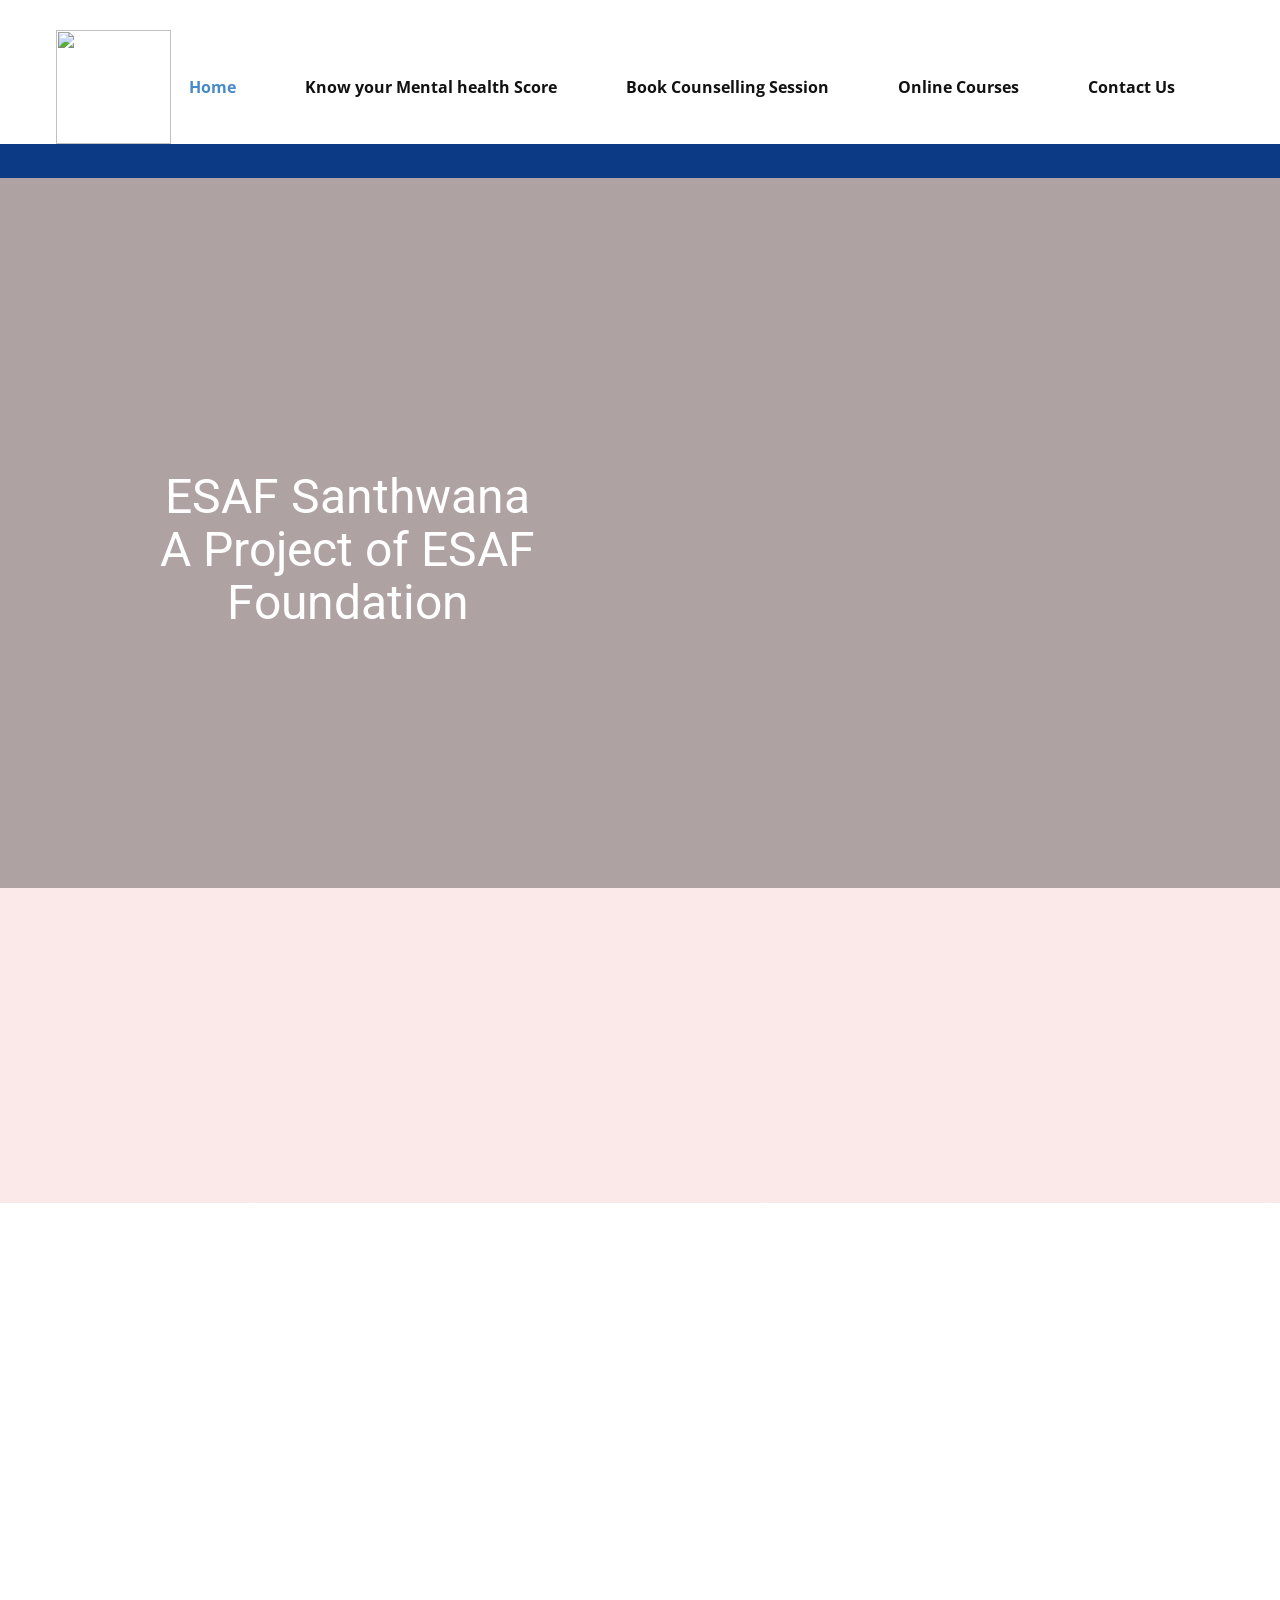
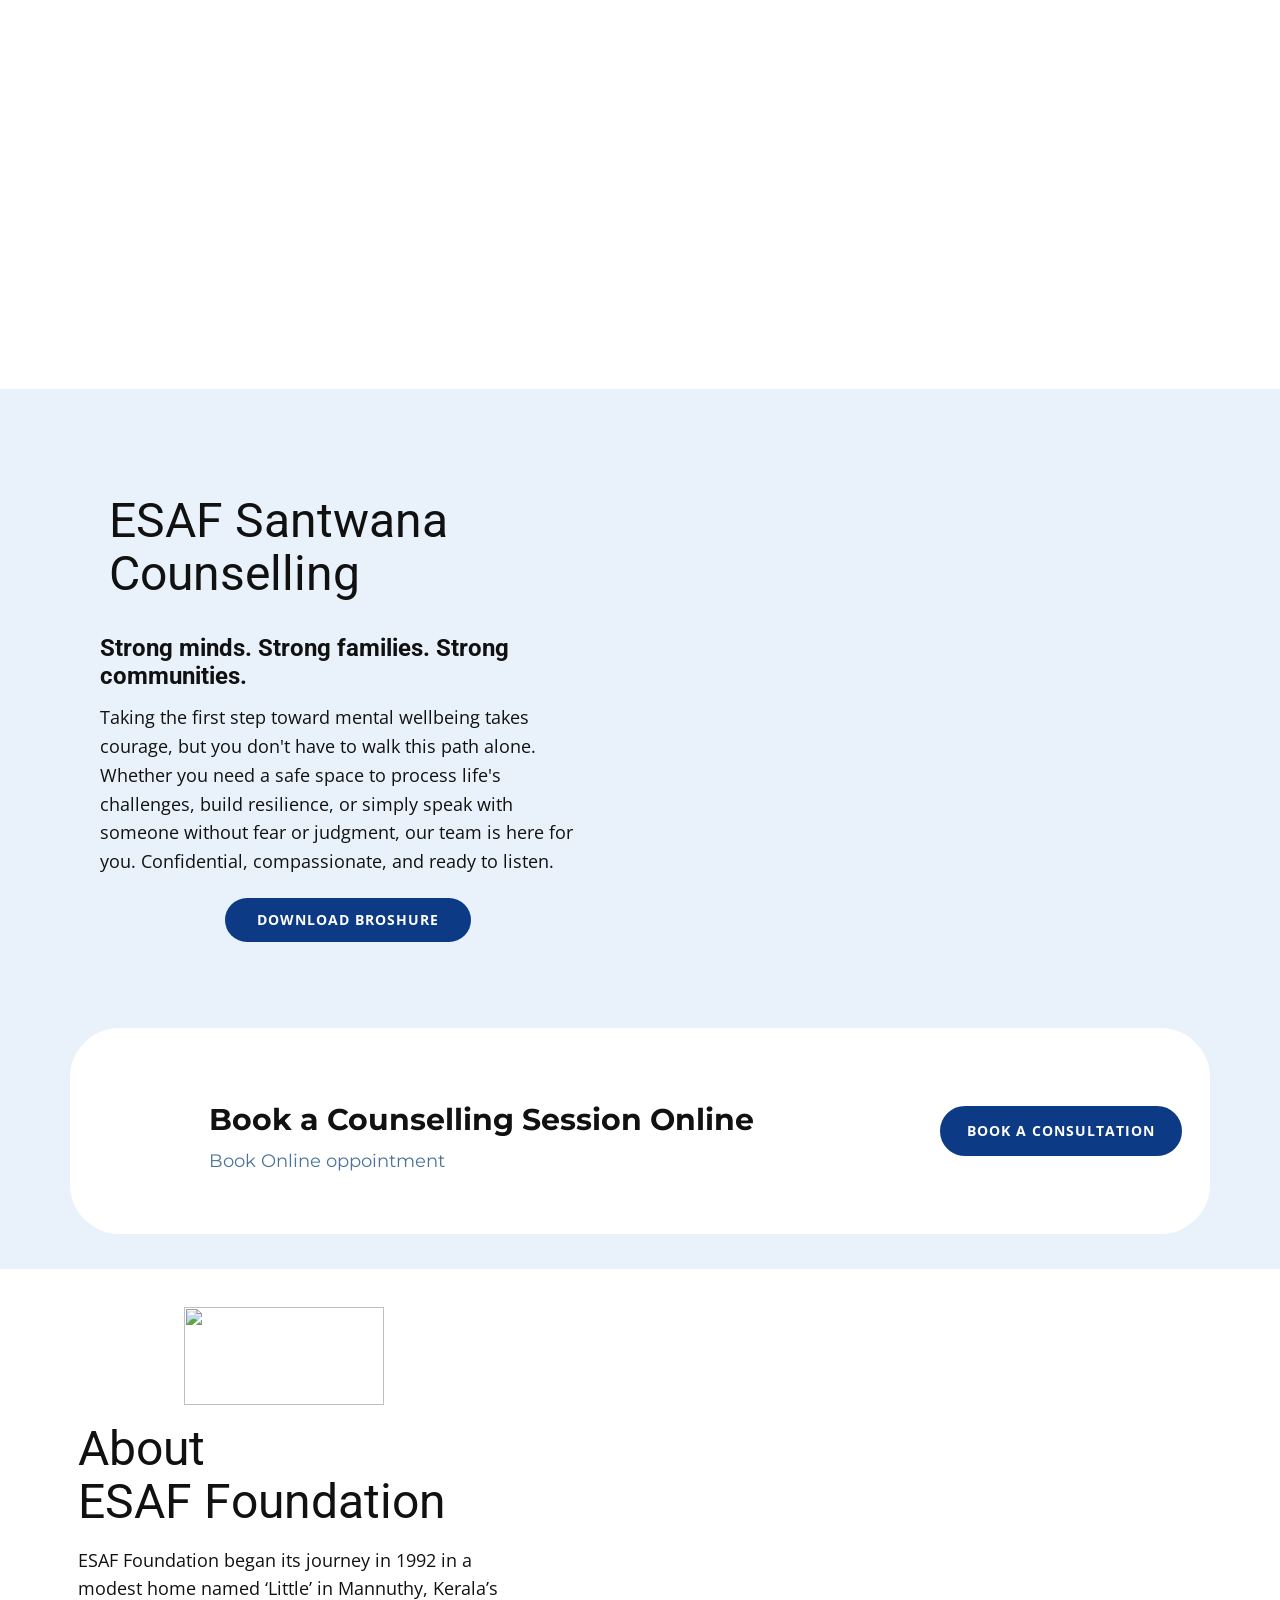
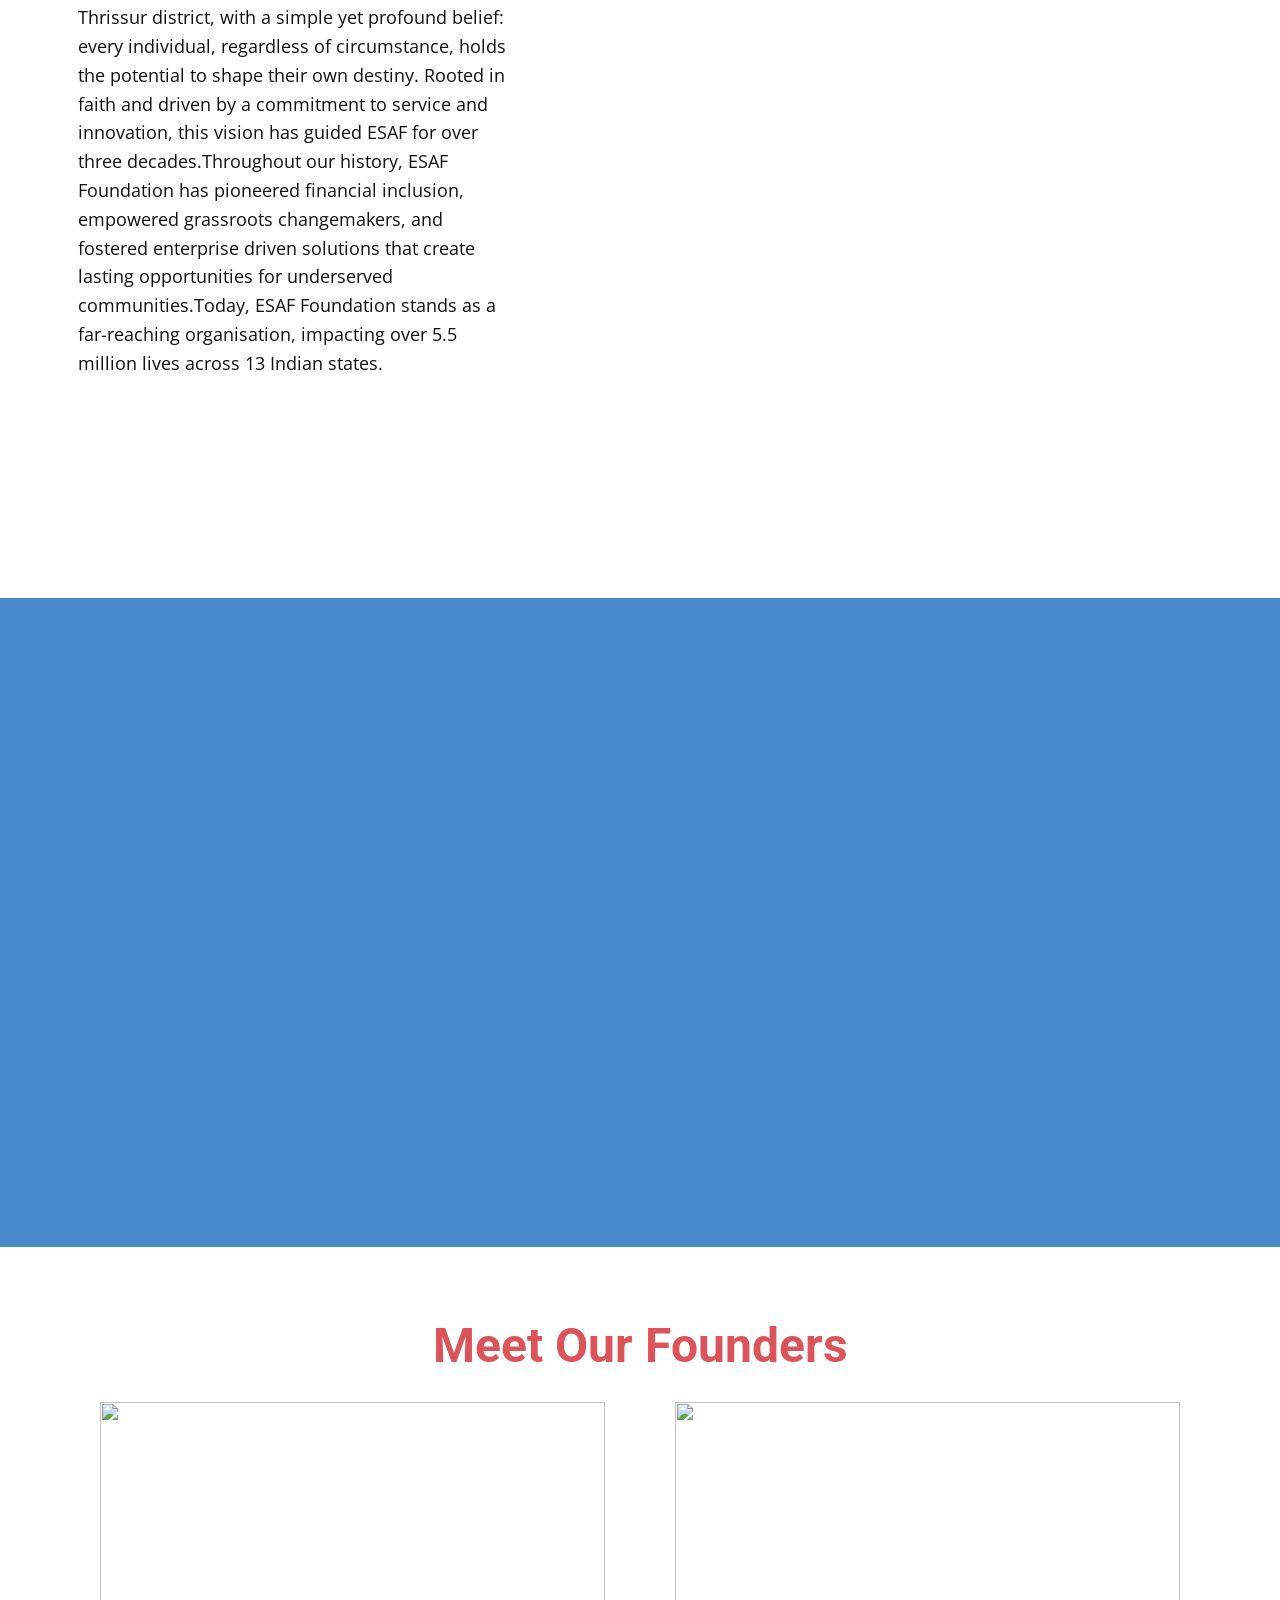
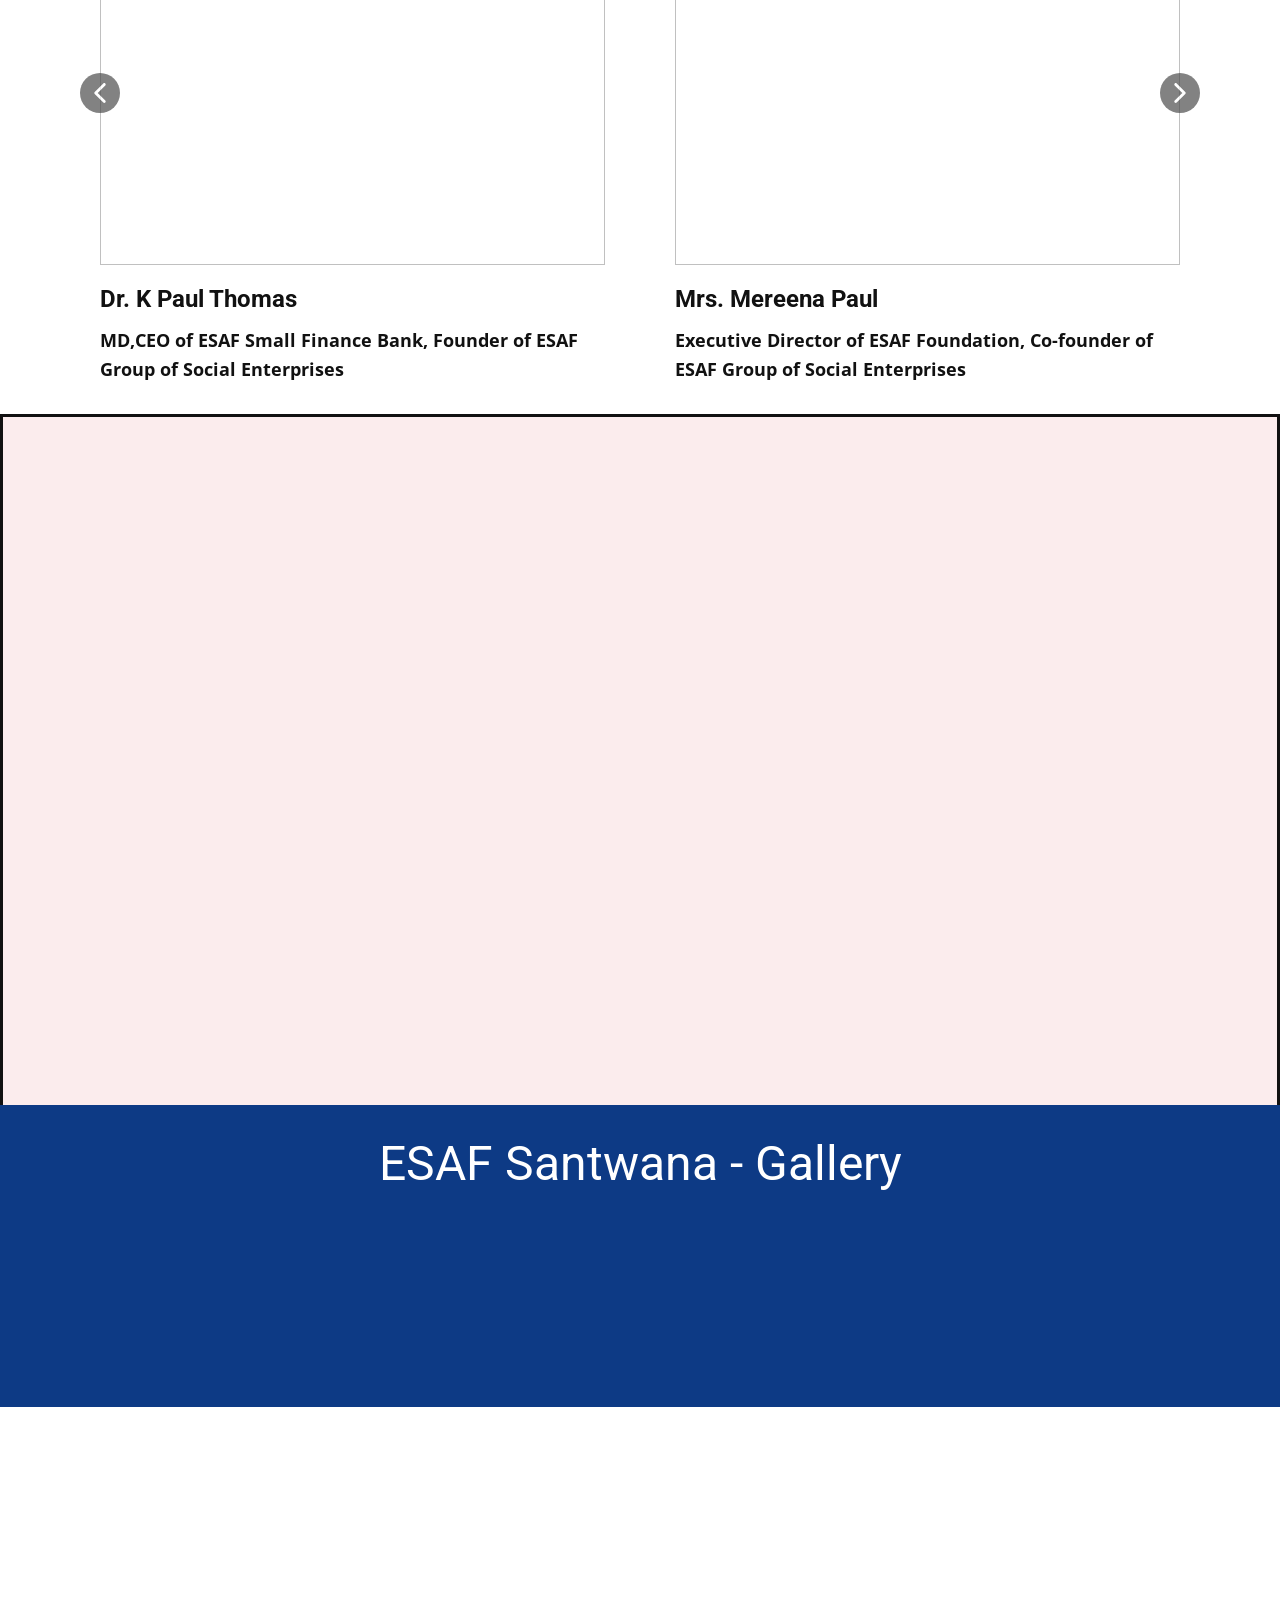
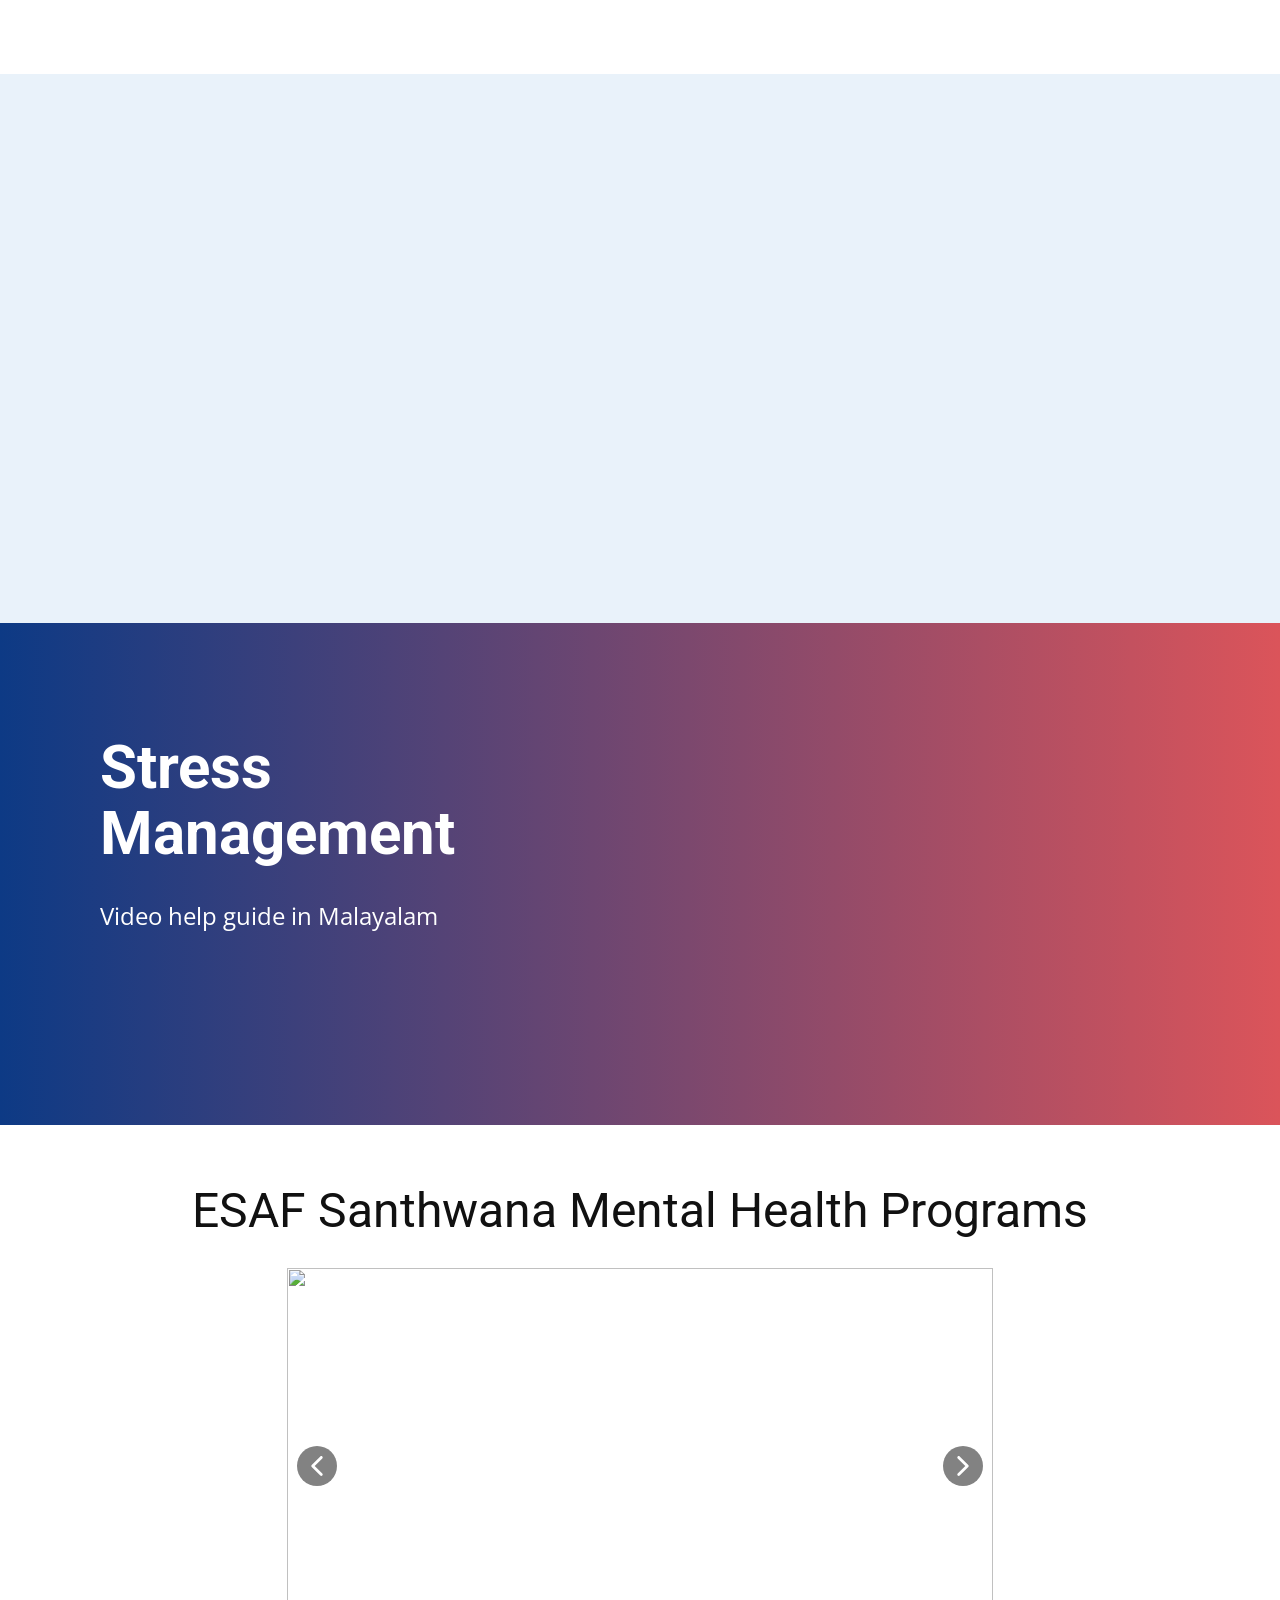
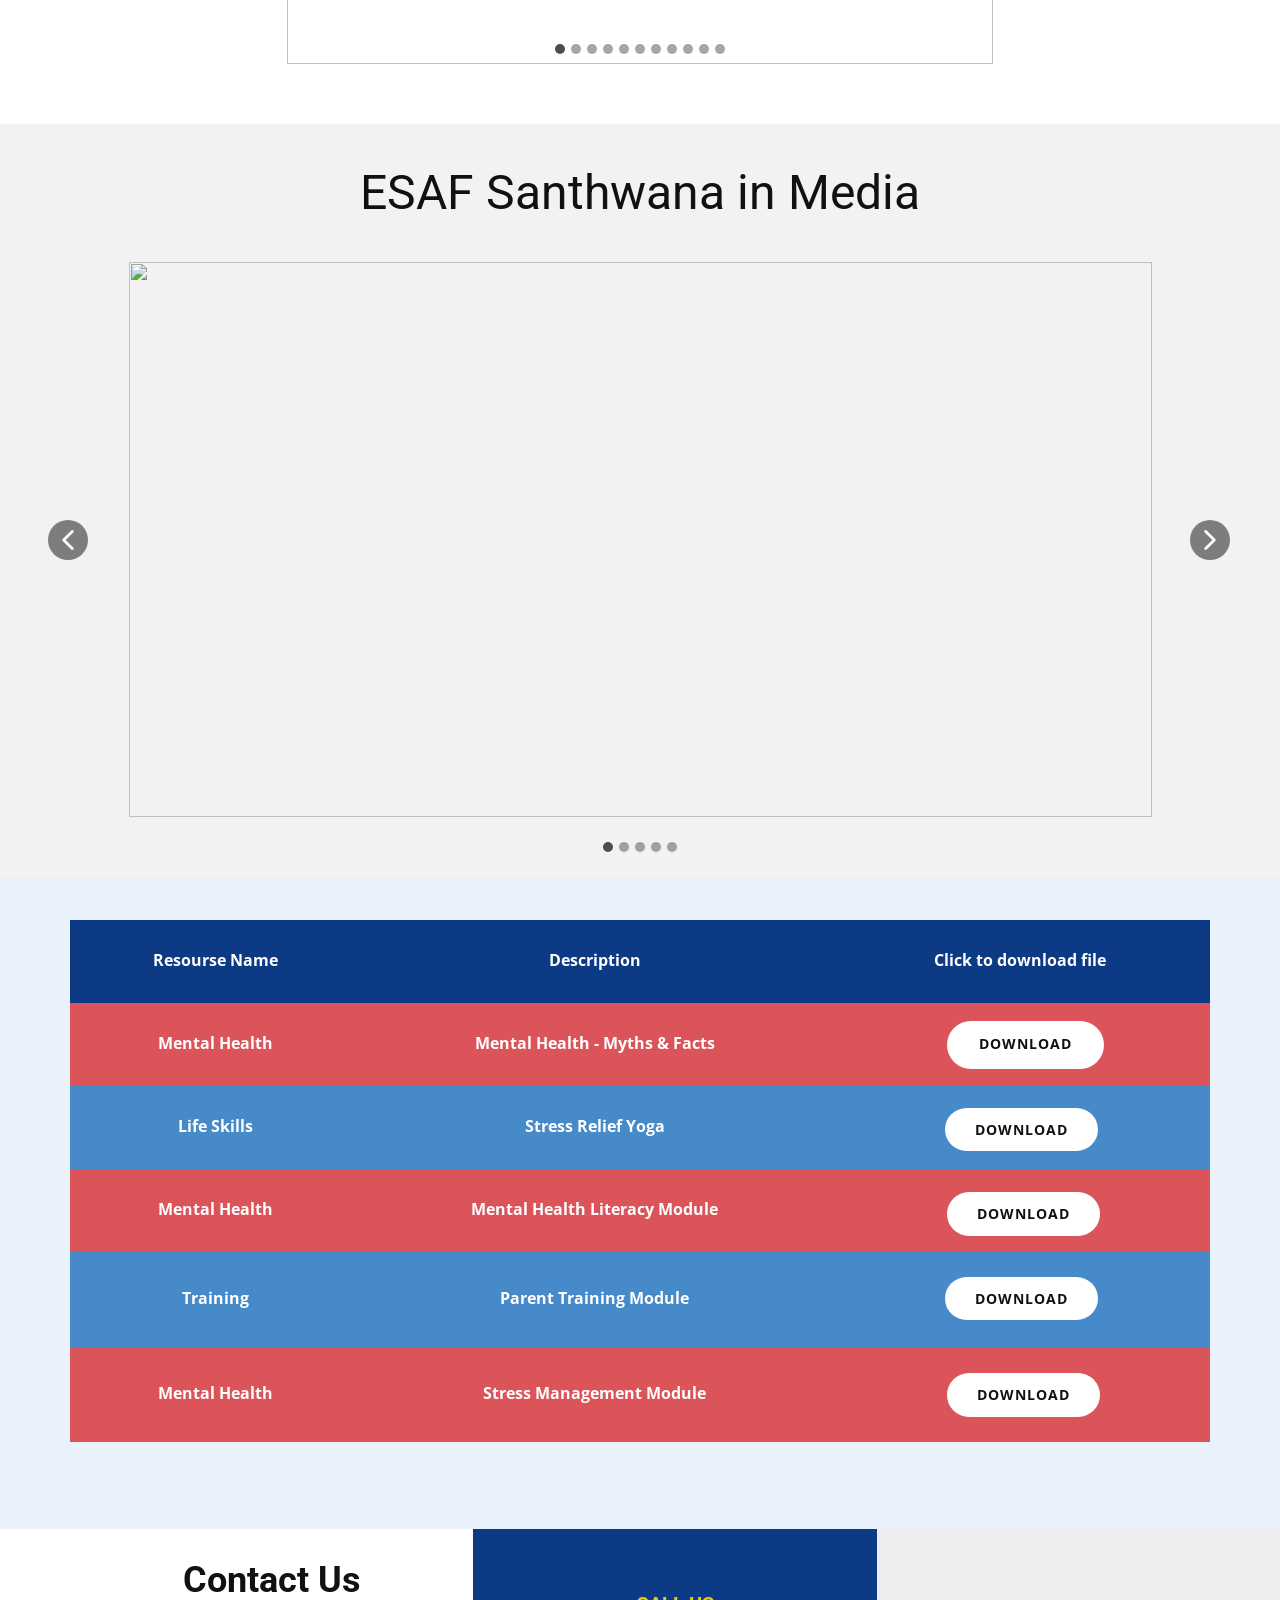
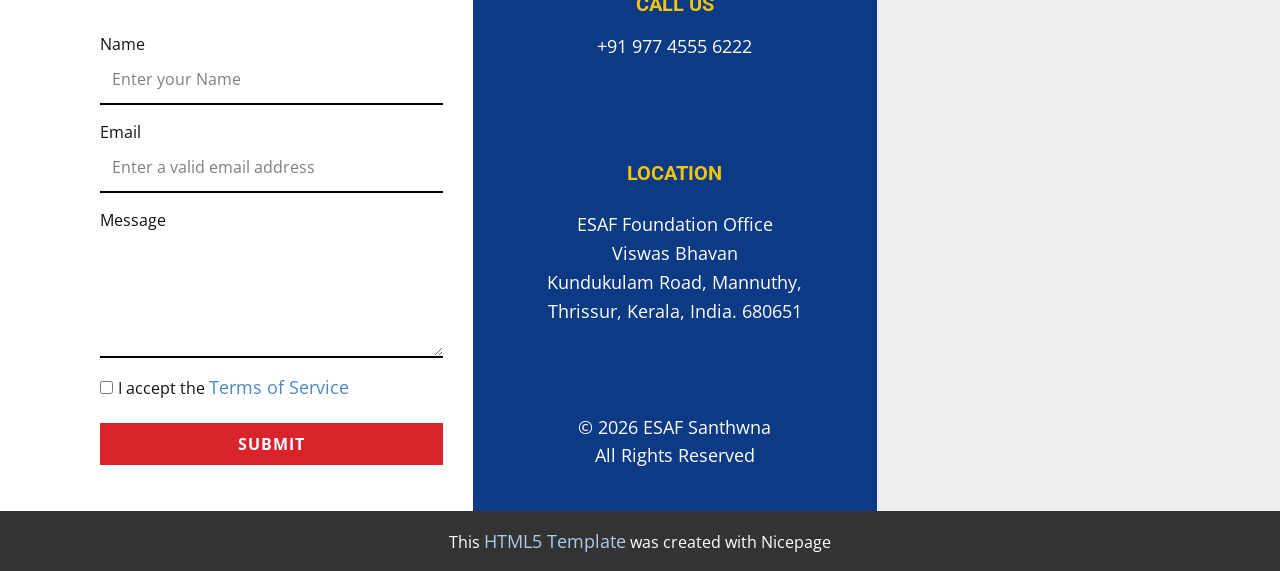
==== index.html @ 964ff156 "Add files via upload" ====
<!DOCTYPE html>
<html style="font-size: 16px;" lang="en"><head>
    <meta name="viewport" content="width=device-width, initial-scale=1.0">
    <meta charset="utf-8">
    <meta name="keywords" content="​Transform your&nbsp;health embrace life today!, ​Find Your Harmony and Health, Wellness Center, ​We provide&nbsp;services for you, ​Start Your Wellness Journey Today, ​Our Integrative Approach, ​Wellbeing workshops">
    <meta name="description" content="">
    <title>Home</title>
    <link rel="stylesheet" href="nicepage.css" media="screen">
<link rel="stylesheet" href="index.css" media="screen">
    <script class="u-script" type="text/javascript" src="jquery.js" defer=""></script>
    <script class="u-script" type="text/javascript" src="nicepage.js" defer=""></script>
    <meta name="generator" content="Nicepage 8.6.2, nicepage.com">
    
    
    
    
    
    
    
    
    
    
    
    
    
    
    
    
    
    
    <link id="u-page-google-font" rel="stylesheet" href="https://fonts.googleapis.com/css2?display=swap&amp;family=Roboto:ital,wght@0,100;0,200;0,300;0,400;0,500;0,600;0,700;0,800;0,900;1,100;1,200;1,300;1,400;1,500;1,600;1,700;1,800;1,900&amp;family=Open+Sans:ital,wght@0,300;0,400;0,500;0,600;0,700;0,800;1,300;1,400;1,500;1,600;1,700;1,800&amp;family=Montserrat:ital,wght@0,100;0,200;0,300;0,400;0,500;0,600;0,700;0,800;0,900;1,100;1,200;1,300;1,400;1,500;1,600;1,700;1,800;1,900">
    <script type="application/ld+json">{
		"@context": "http://schema.org",
		"@type": "Organization",
		"name": ""
}</script>
    <meta name="theme-color" content="#478ac9">
    <meta property="og:title" content="Home">
    <meta property="og:type" content="website">
  <meta name="referrer" content="origin"><meta data-intl-tel-input-cdn-path="intlTelInput/"></head>
  <body data-home-page="Home.html" data-home-page-title="Home" data-path-to-root="./" data-include-products="false" class="u-body u-clearfix u-xl-mode" data-lang="en"><header class="u-clearfix u-header u-header" id="header"><div class="u-clearfix u-sheet u-sheet-1">
        <img class="u-image u-image-default u-preserve-proportions u-image-1" src="images/Logosanthwana.png" alt="" data-image-width="199" data-image-height="198">
        <nav class="u-menu u-menu-one-level u-offcanvas u-menu-1" role="navigation" aria-label="Menu navigation">
          <div class="menu-collapse" style="font-size: 1rem; letter-spacing: 0px; font-weight: 700;">
            <a class="u-button-style u-custom-left-right-menu-spacing u-custom-padding-bottom u-custom-text-hover-color u-custom-top-bottom-menu-spacing u-hamburger-link u-nav-link u-text-active-palette-1-base u-text-hover-palette-2-base" href="#" tabindex="-1" aria-label="Open menu" aria-controls="261f">
              <svg class="u-svg-link" viewBox="0 0 24 24"><use xlink:href="#menu-hamburger"></use></svg>
              <svg class="u-svg-content" version="1.1" id="menu-hamburger" viewBox="0 0 16 16" x="0px" y="0px" xmlns:xlink="http://www.w3.org/1999/xlink" xmlns="http://www.w3.org/2000/svg"><g><rect y="1" width="16" height="2"></rect><rect y="7" width="16" height="2"></rect><rect y="13" width="16" height="2"></rect>
</g></svg>
            </a>
          </div>
          <div class="u-custom-menu u-nav-container">
            <ul class="u-nav u-unstyled u-nav-1" role="menubar"><li role="none" class="u-nav-item"><a role="menuitem" class="u-button-style u-nav-link u-text-active-palette-1-base u-text-hover-palette-1-base u-nav-link-2" href="./">Home</a>
</li><li role="none" class="u-nav-item"><a tabindex="-1" role="menuitem" class="u-button-style u-nav-link u-text-active-palette-1-base u-text-hover-palette-1-base u-nav-link-2" href="https://bewinwilsonmathews.github.io/Santhwana/Santhwana.html" target="_blank">Know your Mental health Score</a>
</li><li role="none" class="u-nav-item"><a tabindex="-1" role="menuitem" class="u-button-style u-nav-link u-text-active-palette-1-base u-text-hover-palette-1-base u-nav-link-2" href="https://meetpro.club/studentmentor" target="_blank">Book Counselling Session</a>
</li><li role="none" class="u-nav-item"><a tabindex="-1" role="menuitem" class="u-button-style u-nav-link u-text-active-palette-1-base u-text-hover-palette-1-base u-nav-link-2" href="https://script.google.com/macros/s/AKfycbzLUiHWCuA23xT3r5N1A-uJz3avY5cB6EeaaajBGBmp5HIz8C4YGnMHK1bf3oDaUm6wXw/exec" target="_blank">Online Courses</a>
</li><li role="none" class="u-nav-item"><a tabindex="-1" role="menuitem" class="u-button-style u-nav-link u-text-active-palette-1-base u-text-hover-palette-1-base u-nav-link-2" href="./#block-17" data-page-id="1332116969" target="_blank">Contact Us</a>
</li></ul>
          </div>
          <div class="u-custom-menu u-nav-container-collapse" id="261f" role="region" aria-label="Menu panel">
            <div class="u-black u-container-style u-inner-container-layout u-opacity u-opacity-95 u-sidenav">
              <div class="u-inner-container-layout u-sidenav-overflow">
                <div class="u-menu-close" tabindex="-1" aria-label="Close menu"></div>
                <ul class="u-align-center u-nav u-popupmenu-items u-unstyled u-nav-2" role="menubar"><li role="none" class="u-nav-item"><a role="menuitem" class="u-button-style u-nav-link" href="./">Home</a>
</li><li role="none" class="u-nav-item"><a tabindex="-1" role="menuitem" class="u-button-style u-nav-link" href="https://bewinwilsonmathews.github.io/Santhwana/Santhwana.html" target="_blank">Know your Mental health Score</a>
</li><li role="none" class="u-nav-item"><a tabindex="-1" role="menuitem" class="u-button-style u-nav-link" href="https://meetpro.club/studentmentor" target="_blank">Book Counselling Session</a>
</li><li role="none" class="u-nav-item"><a tabindex="-1" role="menuitem" class="u-button-style u-nav-link" href="https://script.google.com/macros/s/AKfycbzLUiHWCuA23xT3r5N1A-uJz3avY5cB6EeaaajBGBmp5HIz8C4YGnMHK1bf3oDaUm6wXw/exec" target="_blank">Online Courses</a>
</li><li role="none" class="u-nav-item"><a tabindex="-1" role="menuitem" class="u-button-style u-nav-link" href="./#block-17" data-page-id="1332116969" target="_blank">Contact Us</a>
</li></ul>
              </div>
            </div>
            <div class="u-black u-menu-overlay u-opacity u-opacity-70"></div>
          </div>
        </nav>
      </div></header>
    <section class="u-clearfix u-color-var u-section-1" id="block-9">
      <div class="u-clearfix u-sheet u-sheet-1"></div>
    </section>
    <section class="u-align-center u-clearfix u-container-align-center u-shading u-valign-top-lg u-valign-top-xl u-section-2" src="" id="block-13">
      <div class="u-container-style u-expanded-width u-group u-image u-shading u-image-1" data-image-width="1600" data-image-height="928" data-animation-name="customAnimationIn" data-animation-duration="1500" data-animation-delay="0" data-animation-direction="">
        <div class="u-container-layout u-container-layout-1">
          <h2 class="u-align-center u-text u-text-1">ESAF Santhwana <br>A Project of ESAF Foundation
          </h2>
        </div>
      </div>
      <div class="data-layout-selected u-clearfix u-gutter-30 u-layout-wrap u-layout-wrap-1">
        <div class="u-layout">
          <div class="u-layout-row">
            <div class="u-size-15 u-size-30-md">
              <div class="u-layout-col">
                <div class="u-container-style u-layout-cell u-size-20 u-layout-cell-1">
                  <div class="u-container-layout u-container-layout-2"></div>
                </div>
                <div class="u-align-center u-container-align-center u-container-style u-layout-cell u-radius u-shape-round u-size-40 u-white u-layout-cell-2" data-animation-name="customAnimationIn" data-animation-duration="1500" data-animation-delay="250">
                  <div class="u-container-layout u-container-layout-3"><span class="u-align-center u-icon u-icon-circle u-palette-1-light-3 u-text-palette-1-base u-icon-1" data-animation-name="" data-animation-duration="0" data-animation-delay="0" data-animation-direction=""><svg class="u-svg-link" preserveAspectRatio="xMidYMin slice" viewBox="0 0 60 60" style=""><use xlink:href="#svg-7fd7"></use></svg><svg class="u-svg-content" viewBox="0 0 60 60" x="0px" y="0px" id="svg-7fd7" style="enable-background:new 0 0 60 60;"><g><path d="M55.014,45.389l-9.553-4.776C44.56,40.162,44,39.256,44,38.248v-3.381c0.229-0.28,0.47-0.599,0.719-0.951
		c1.239-1.75,2.232-3.698,2.954-5.799C49.084,27.47,50,26.075,50,24.5v-4c0-0.963-0.36-1.896-1-2.625v-5.319
		c0.056-0.55,0.276-3.824-2.092-6.525C44.854,3.688,41.521,2.5,37,2.5s-7.854,1.188-9.908,3.53
		c-2.368,2.701-2.148,5.976-2.092,6.525v5.319c-0.64,0.729-1,1.662-1,2.625v4c0,1.217,0.553,2.352,1.497,3.109
		c0.916,3.627,2.833,6.36,3.503,7.237v3.309c0,0.968-0.528,1.856-1.377,2.32l-8.921,4.866c-2.9,1.582-4.701,4.616-4.701,7.92V57.5
		h46v-4.043C60,50.019,58.089,46.927,55.014,45.389z"></path><path d="M17.983,44.025l8.921-4.866c0.367-0.201,0.596-0.586,0.596-1.004v-2.814c-0.885-1.232-2.446-3.712-3.337-6.91
		C23.1,27.399,22.5,25.994,22.5,24.5v-4c0-1.124,0.352-2.219,1-3.141v-4.733c-0.034-0.383-0.074-1.269,0.096-2.395
		C22.219,9.751,20.687,9.5,19,9.5c-10.389,0-10.994,8.855-11,9v4.579c-0.648,0.706-1,1.521-1,2.33v3.454
		c0,1.079,0.483,2.085,1.311,2.765c0.825,3.11,2.854,5.46,3.644,6.285v2.743c0,0.787-0.428,1.509-1.171,1.915l-6.653,4.173
		C1.583,48.134,0,50.801,0,53.703V57.5h12.5v-4.238C12.5,49.409,14.601,45.87,17.983,44.025z"></path>
</g></svg></span>
                    <h4 class="u-align-center u-text u-text-2">Manomithra</h4>
                    <p class="u-align-center u-text u-text-3" data-animation-out="0">Manomithra Training is a two day curriculam based training</p>
                  </div>
                </div>
              </div>
            </div>
            <div class="u-size-15 u-size-30-md">
              <div class="u-layout-col">
                <div class="u-align-center u-container-align-center u-container-style u-layout-cell u-radius u-shape-round u-size-40 u-white u-layout-cell-3" data-animation-name="customAnimationIn" data-animation-duration="1500" data-animation-delay="250">
                  <div class="u-container-layout u-container-layout-4"><span class="u-align-center u-icon u-icon-circle u-palette-1-light-3 u-text-palette-1-base u-icon-2" data-animation-name="" data-animation-duration="0" data-animation-delay="0" data-animation-direction=""><svg class="u-svg-link" preserveAspectRatio="xMidYMin slice" viewBox="0 0 55 55" style=""><use xlink:href="#svg-4759"></use></svg><svg class="u-svg-content" viewBox="0 0 55 55" x="0px" y="0px" id="svg-4759" style="enable-background:new 0 0 55 55;"><path d="M55,27.5C55,12.337,42.663,0,27.5,0S0,12.337,0,27.5c0,8.009,3.444,15.228,8.926,20.258l-0.026,0.023l0.892,0.752
	c0.058,0.049,0.121,0.089,0.179,0.137c0.474,0.393,0.965,0.766,1.465,1.127c0.162,0.117,0.324,0.234,0.489,0.348
	c0.534,0.368,1.082,0.717,1.642,1.048c0.122,0.072,0.245,0.142,0.368,0.212c0.613,0.349,1.239,0.678,1.88,0.98
	c0.047,0.022,0.095,0.042,0.142,0.064c2.089,0.971,4.319,1.684,6.651,2.105c0.061,0.011,0.122,0.022,0.184,0.033
	c0.724,0.125,1.456,0.225,2.197,0.292c0.09,0.008,0.18,0.013,0.271,0.021C25.998,54.961,26.744,55,27.5,55
	c0.749,0,1.488-0.039,2.222-0.098c0.093-0.008,0.186-0.013,0.279-0.021c0.735-0.067,1.461-0.164,2.178-0.287
	c0.062-0.011,0.125-0.022,0.187-0.034c2.297-0.412,4.495-1.109,6.557-2.055c0.076-0.035,0.153-0.068,0.229-0.104
	c0.617-0.29,1.22-0.603,1.811-0.936c0.147-0.083,0.293-0.167,0.439-0.253c0.538-0.317,1.067-0.648,1.581-1
	c0.185-0.126,0.366-0.259,0.549-0.391c0.439-0.316,0.87-0.642,1.289-0.983c0.093-0.075,0.193-0.14,0.284-0.217l0.915-0.764
	l-0.027-0.023C51.523,42.802,55,35.55,55,27.5z M2,27.5C2,13.439,13.439,2,27.5,2S53,13.439,53,27.5
	c0,7.577-3.325,14.389-8.589,19.063c-0.294-0.203-0.59-0.385-0.893-0.537l-8.467-4.233c-0.76-0.38-1.232-1.144-1.232-1.993v-2.957
	c0.196-0.242,0.403-0.516,0.617-0.817c1.096-1.548,1.975-3.27,2.616-5.123c1.267-0.602,2.085-1.864,2.085-3.289v-3.545
	c0-0.867-0.318-1.708-0.887-2.369v-4.667c0.052-0.52,0.236-3.448-1.883-5.864C34.524,9.065,31.541,8,27.5,8
	s-7.024,1.065-8.867,3.168c-2.119,2.416-1.935,5.346-1.883,5.864v4.667c-0.568,0.661-0.887,1.502-0.887,2.369v3.545
	c0,1.101,0.494,2.128,1.34,2.821c0.81,3.173,2.477,5.575,3.093,6.389v2.894c0,0.816-0.445,1.566-1.162,1.958l-7.907,4.313
	c-0.252,0.137-0.502,0.297-0.752,0.476C5.276,41.792,2,35.022,2,27.5z"></path></svg></span>
                    <h4 class="u-align-center u-text u-text-4">Arogyasakhi</h4>
                    <p class="u-align-center u-text u-text-5">Train
     community volunteers and leaders as mental health first responders</p>
                  </div>
                </div>
                <div class="u-container-style u-layout-cell u-size-20 u-layout-cell-4">
                  <div class="u-container-layout u-container-layout-5"></div>
                </div>
              </div>
            </div>
            <div class="u-size-15 u-size-30-md">
              <div class="u-layout-col">
                <div class="u-container-style u-layout-cell u-size-20 u-layout-cell-5">
                  <div class="u-container-layout u-container-layout-6"></div>
                </div>
                <div class="u-align-center u-container-align-center u-container-style u-layout-cell u-radius u-shape-round u-size-40 u-white u-layout-cell-6" data-animation-name="customAnimationIn" data-animation-duration="1500" data-animation-delay="250">
                  <div class="u-container-layout u-container-layout-7"><span class="u-align-center u-icon u-icon-circle u-palette-1-light-3 u-text-palette-1-base u-icon-3" data-animation-name="" data-animation-duration="0" data-animation-delay="0" data-animation-direction=""><svg class="u-svg-link" preserveAspectRatio="xMidYMin slice" viewBox="0 0 60 60" style=""><use xlink:href="#svg-1183"></use></svg><svg class="u-svg-content" viewBox="0 0 60 60" x="0px" y="0px" id="svg-1183" style="enable-background:new 0 0 60 60;"><path d="M48.014,42.889l-9.553-4.776C37.56,37.662,37,36.756,37,35.748v-3.381c0.229-0.28,0.47-0.599,0.719-0.951
	c1.239-1.75,2.232-3.698,2.954-5.799C42.084,24.97,43,23.575,43,22v-4c0-0.963-0.36-1.896-1-2.625v-5.319
	c0.056-0.55,0.276-3.824-2.092-6.525C37.854,1.188,34.521,0,30,0s-7.854,1.188-9.908,3.53C17.724,6.231,17.944,9.506,18,10.056
	v5.319c-0.64,0.729-1,1.662-1,2.625v4c0,1.217,0.553,2.352,1.497,3.109c0.916,3.627,2.833,6.36,3.503,7.237v3.309
	c0,0.968-0.528,1.856-1.377,2.32l-8.921,4.866C8.801,44.424,7,47.458,7,50.762V54c0,4.746,15.045,6,23,6s23-1.254,23-6v-3.043
	C53,47.519,51.089,44.427,48.014,42.889z M51,54c0,1.357-7.412,4-21,4S9,55.357,9,54v-3.238c0-2.571,1.402-4.934,3.659-6.164
	l8.921-4.866C23.073,38.917,24,37.354,24,35.655v-4.019l-0.233-0.278c-0.024-0.029-2.475-2.994-3.41-7.065l-0.091-0.396l-0.341-0.22
	C19.346,23.303,19,22.676,19,22v-4c0-0.561,0.238-1.084,0.67-1.475L20,16.228V10l-0.009-0.131c-0.003-0.027-0.343-2.799,1.605-5.021
	C23.253,2.958,26.081,2,30,2c3.905,0,6.727,0.951,8.386,2.828c1.947,2.201,1.625,5.017,1.623,5.041L40,16.228l0.33,0.298
	C40.762,16.916,41,17.439,41,18v4c0,0.873-0.572,1.637-1.422,1.899l-0.498,0.153l-0.16,0.495c-0.669,2.081-1.622,4.003-2.834,5.713
	c-0.297,0.421-0.586,0.794-0.837,1.079L35,31.623v4.125c0,1.77,0.983,3.361,2.566,4.153l9.553,4.776
	C49.513,45.874,51,48.28,51,50.957V54z"></path></svg></span>
                    <h4 class="u-align-center u-text u-text-6">Counseling</h4>
                    <p class="u-align-center u-text u-text-palette-5-dark-2 u-text-7"> Provide
     access to counselling and support services</p>
                  </div>
                </div>
              </div>
            </div>
            <div class="u-size-15 u-size-30-md">
              <div class="u-layout-col">
                <div class="u-align-center u-container-align-center u-container-style u-layout-cell u-radius u-shape-round u-size-40 u-white u-layout-cell-7" data-animation-name="customAnimationIn" data-animation-duration="1500" data-animation-delay="250">
                  <div class="u-container-layout u-container-layout-8"><span class="u-align-center u-icon u-icon-circle u-palette-1-light-3 u-text-palette-1-base u-icon-4" data-animation-name="" data-animation-duration="0" data-animation-delay="0" data-animation-direction=""><svg class="u-svg-link" preserveAspectRatio="xMidYMin slice" viewBox="0 0 58 58" style=""><use xlink:href="#svg-eb29"></use></svg><svg class="u-svg-content" viewBox="0 0 58 58" x="0px" y="0px" id="svg-eb29" style="enable-background:new 0 0 58 58;"><path d="M50.688,48.222C55.232,43.101,58,36.369,58,29c0-7.667-2.996-14.643-7.872-19.834c0,0,0-0.001,0-0.001
	c-0.004-0.006-0.01-0.008-0.013-0.013c-5.079-5.399-12.195-8.855-20.11-9.126l-0.001-0.001L29.439,0.01C29.293,0.005,29.147,0,29,0
	s-0.293,0.005-0.439,0.01l-0.563,0.015l-0.001,0.001c-7.915,0.271-15.031,3.727-20.11,9.126c-0.004,0.005-0.01,0.007-0.013,0.013
	c0,0,0,0.001-0.001,0.002C2.996,14.357,0,21.333,0,29c0,7.369,2.768,14.101,7.312,19.222c0.006,0.009,0.006,0.019,0.013,0.028
	c0.018,0.025,0.044,0.037,0.063,0.06c5.106,5.708,12.432,9.385,20.608,9.665l0.001,0.001l0.563,0.015C28.707,57.995,28.853,58,29,58
	s0.293-0.005,0.439-0.01l0.563-0.015l0.001-0.001c8.185-0.281,15.519-3.965,20.625-9.685c0.013-0.017,0.034-0.022,0.046-0.04
	C50.682,48.241,50.682,48.231,50.688,48.222z M2.025,30h12.003c0.113,4.239,0.941,8.358,2.415,12.217
	c-2.844,1.029-5.563,2.409-8.111,4.131C4.585,41.891,2.253,36.21,2.025,30z M8.878,11.023c2.488,1.618,5.137,2.914,7.9,3.882
	C15.086,19.012,14.15,23.44,14.028,28H2.025C2.264,21.493,4.812,15.568,8.878,11.023z M55.975,28H43.972
	c-0.122-4.56-1.058-8.988-2.75-13.095c2.763-0.968,5.412-2.264,7.9-3.882C53.188,15.568,55.736,21.493,55.975,28z M28,14.963
	c-2.891-0.082-5.729-0.513-8.471-1.283C21.556,9.522,24.418,5.769,28,2.644V14.963z M28,16.963V28H16.028
	c0.123-4.348,1.035-8.565,2.666-12.475C21.7,16.396,24.821,16.878,28,16.963z M30,16.963c3.179-0.085,6.3-0.566,9.307-1.438
	c1.631,3.91,2.543,8.127,2.666,12.475H30V16.963z M30,14.963V2.644c3.582,3.125,6.444,6.878,8.471,11.036
	C35.729,14.45,32.891,14.881,30,14.963z M40.409,13.072c-1.921-4.025-4.587-7.692-7.888-10.835
	c5.856,0.766,11.125,3.414,15.183,7.318C45.4,11.017,42.956,12.193,40.409,13.072z M17.591,13.072
	c-2.547-0.879-4.991-2.055-7.294-3.517c4.057-3.904,9.327-6.552,15.183-7.318C22.178,5.38,19.512,9.047,17.591,13.072z M16.028,30
	H28v10.038c-3.307,0.088-6.547,0.604-9.661,1.541C16.932,37.924,16.141,34.019,16.028,30z M28,42.038v13.318
	c-3.834-3.345-6.84-7.409-8.884-11.917C21.983,42.594,24.961,42.124,28,42.038z M30,55.356V42.038
	c3.039,0.085,6.017,0.556,8.884,1.4C36.84,47.947,33.834,52.011,30,55.356z M30,40.038V30h11.972
	c-0.113,4.019-0.904,7.924-2.312,11.58C36.547,40.642,33.307,40.126,30,40.038z M43.972,30h12.003
	c-0.228,6.21-2.559,11.891-6.307,16.348c-2.548-1.722-5.267-3.102-8.111-4.131C43.032,38.358,43.859,34.239,43.972,30z
	 M9.691,47.846c2.366-1.572,4.885-2.836,7.517-3.781c1.945,4.36,4.737,8.333,8.271,11.698C19.328,54.958,13.823,52.078,9.691,47.846
	z M32.521,55.763c3.534-3.364,6.326-7.337,8.271-11.698c2.632,0.945,5.15,2.209,7.517,3.781
	C44.177,52.078,38.672,54.958,32.521,55.763z"></path></svg></span>
                    <h4 class="u-align-center u-text u-text-8">Online Courses</h4>
                    <p class="u-align-center u-text u-text-9">Online certification courses for individuals &amp; corporates carefully tailored to your unique need​s.</p>
                  </div>
                </div>
                <div class="u-container-style u-layout-cell u-size-20 u-layout-cell-8">
                  <div class="u-container-layout u-container-layout-9"></div>
                </div>
              </div>
            </div>
          </div>
        </div>
      </div>
    </section>
    <section class="u-clearfix u-valign-bottom-lg u-valign-bottom-md u-valign-bottom-sm u-valign-middle-xl u-white u-section-3" id="block-1">
      <div class="data-layout-selected u-clearfix u-expanded-width u-gutter-58 u-layout-wrap u-layout-wrap-1">
        <div class="u-layout">
          <div class="u-layout-row">
            <div class="u-container-style u-image u-layout-cell u-size-33 u-image-1" data-image-width="1536" data-image-height="1024">
              <div class="u-container-layout u-container-layout-1">
                <div class="custom-expanded u-color-var u-container-style u-group u-radius u-shape-round u-group-1" data-animation-name="customAnimationIn" data-animation-duration="1000" data-animation-delay="500">
                  <div class="u-container-layout u-container-layout-2">
                    <h3 class="u-align-center u-border-3 u-text u-text-body-alt-color u-text-default u-text-1" data-animation-name="counter" data-animation-event="scroll" data-animation-duration="3000">34</h3>
                    <h5 class="u-align-left u-text u-text-body-alt-color u-text-2">Years of Experience empowering individuals</h5>
                  </div>
                </div>
              </div>
            </div>
            <div class="u-container-style u-layout-cell u-size-27 u-layout-cell-2" data-animation-name="customAnimationIn" data-animation-duration="1000" data-animation-delay="500">
              <div class="u-container-layout u-valign-middle-lg u-valign-middle-sm u-container-layout-3">
                <h2 class="u-align-left u-text u-text-3"> About ESAF Santhwana</h2>
                <p class="u-align-left u-large-text u-text u-text-variant u-text-4"> ESAF Santhwana is a CSR project of ESAF Small Finance bank under ESAF Foundation that focuses on mental healthcare services.<br>
                  <br>At Santhwana, we empower individuals and communities with the
knowledge, skills, and support needed to build mental wellbeing, prevent mental
health challenges, and seek help without fear or stigma.
                </p>
                <div class="custom-expanded u-container-style u-group u-shape-rectangle u-group-2">
                  <div class="u-container-layout u-valign-top-lg u-valign-top-md u-valign-top-sm u-container-layout-4">
                    <p class="u-align-left u-text u-text-5">Call for Counselling<br>
                      <a href="tel:+12345678910" class="u-active-none u-border-none u-btn u-button-link u-button-style u-hover-none u-none u-text-palette-1-base u-btn-1"></a>+91&nbsp;977 4555 6222
                    </p><span class="u-align-left u-file-icon u-icon u-icon-circle u-palette-2-base u-text-white u-icon-1"><img src="images/327589-e2ced6db.png" alt=""></span>
                  </div>
                </div>
              </div>
            </div>
          </div>
        </div>
      </div>
    </section>
    <section class="u-clearfix u-color-var u-section-4" id="block-16">
      <div class="u-clearfix u-sheet u-valign-middle u-sheet-1">
        <div class="data-layout-selected u-clearfix u-expanded-width u-gutter-30 u-layout-wrap u-layout-wrap-1">
          <div class="u-layout">
            <div class="u-layout-row">
              <div class="u-color-var u-container-style u-layout-cell u-radius u-shape-round u-size-30 u-layout-cell-1">
                <div class="u-container-layout u-valign-middle-lg u-valign-middle-md u-valign-middle-sm u-container-layout-1">
                  <h2 class="u-align-center-xs u-align-left-lg u-align-left-md u-align-left-sm u-align-left-xl u-text u-text-default-lg u-text-default-md u-text-default-sm u-text-default-xl u-text-1">ESAF Santwana Counselling</h2>
                  <h4 class="u-align-left u-text u-text-default u-text-2"><b>Strong minds. Strong families. Strong communities.</b>
                  </h4>
                  <p class="u-align-left u-text u-text-default u-text-3"> Taking the first step toward mental wellbeing takes courage, but you don't have to walk this path alone. Whether you need a safe space to process life's challenges, build resilience, or simply speak with someone without fear or judgment, our team is here for you. Confidential, compassionate, and ready to listen. </p>
                  <a href="https://drive.google.com/file/d/1r3z39Q6ENt0YcorIfug_J-S2DRoRFsUl/view?usp=drive_link" class="u-border-2 u-btn u-btn-round u-button-style u-color-var u-hover-palette-1-light-1 u-radius u-btn-1" target="_blank">Download Broshure </a>
                </div>
              </div>
              <div class="u-container-style u-image u-image-round u-layout-cell u-radius u-size-30 u-image-1" data-image-width="1280" data-image-height="582">
                <div class="u-container-layout u-valign-bottom-lg u-valign-bottom-md u-valign-bottom-sm u-valign-bottom-xs u-valign-top-xl u-container-layout-2"></div>
              </div>
            </div>
          </div>
        </div>
      </div>
    </section>
    <section class="u-clearfix u-container-align-center u-palette-1-light-3 u-section-5" id="block-5">
      <div class="u-clearfix u-sheet u-valign-middle-lg u-valign-middle-md u-valign-middle-sm u-valign-middle-xs u-sheet-1">
        <div class="data-layout-selected u-clearfix u-expanded-width u-layout-wrap u-radius u-white u-layout-wrap-1">
          <div class="u-layout">
            <div class="u-layout-row">
              <div class="u-align-left u-container-align-center-xs u-container-align-left u-container-style u-layout-cell u-radius u-shape-round u-size-39-lg u-size-43-xl u-size-60-md u-size-60-sm u-size-60-xs u-white u-layout-cell-1">
                <div class="u-container-layout u-valign-middle-lg u-valign-middle-md u-valign-middle-sm u-container-layout-1"><span class="u-align-center-xs u-color-var u-icon u-icon-circle u-text-white u-icon-1"><svg class="u-svg-link" preserveAspectRatio="xMidYMin slice" viewBox="0 0 60 60" style=""><use xlink:href="#svg-e7af"></use></svg><svg class="u-svg-content" viewBox="0 0 60 60" x="0px" y="0px" id="svg-e7af" style="enable-background:new 0 0 60 60;"><g><path d="M42.595,0H17.405C14.977,0,13,1.977,13,4.405v51.189C13,58.023,14.977,60,17.405,60h25.189C45.023,60,47,58.023,47,55.595
		V4.405C47,1.977,45.023,0,42.595,0z M15,8h30v38H15V8z M17.405,2h25.189C43.921,2,45,3.079,45,4.405V6H15V4.405
		C15,3.079,16.079,2,17.405,2z M42.595,58H17.405C16.079,58,15,56.921,15,55.595V48h30v7.595C45,56.921,43.921,58,42.595,58z"></path><path d="M30,49c-2.206,0-4,1.794-4,4s1.794,4,4,4s4-1.794,4-4S32.206,49,30,49z M30,55c-1.103,0-2-0.897-2-2s0.897-2,2-2
		s2,0.897,2,2S31.103,55,30,55z"></path><path d="M26,5h4c0.553,0,1-0.447,1-1s-0.447-1-1-1h-4c-0.553,0-1,0.447-1,1S25.447,5,26,5z"></path><path d="M33,5h1c0.553,0,1-0.447,1-1s-0.447-1-1-1h-1c-0.553,0-1,0.447-1,1S32.447,5,33,5z"></path><path d="M56.612,4.569c-0.391-0.391-1.023-0.391-1.414,0s-0.391,1.023,0,1.414c3.736,3.736,3.736,9.815,0,13.552
		c-0.391,0.391-0.391,1.023,0,1.414c0.195,0.195,0.451,0.293,0.707,0.293s0.512-0.098,0.707-0.293
		C61.128,16.434,61.128,9.085,56.612,4.569z"></path><path d="M52.401,6.845c-0.391-0.391-1.023-0.391-1.414,0s-0.391,1.023,0,1.414c1.237,1.237,1.918,2.885,1.918,4.639
		s-0.681,3.401-1.918,4.638c-0.391,0.391-0.391,1.023,0,1.414c0.195,0.195,0.451,0.293,0.707,0.293s0.512-0.098,0.707-0.293
		c1.615-1.614,2.504-3.764,2.504-6.052S54.017,8.459,52.401,6.845z"></path><path d="M4.802,5.983c0.391-0.391,0.391-1.023,0-1.414s-1.023-0.391-1.414,0c-4.516,4.516-4.516,11.864,0,16.38
		c0.195,0.195,0.451,0.293,0.707,0.293s0.512-0.098,0.707-0.293c0.391-0.391,0.391-1.023,0-1.414
		C1.065,15.799,1.065,9.72,4.802,5.983z"></path><path d="M9.013,6.569c-0.391-0.391-1.023-0.391-1.414,0c-1.615,1.614-2.504,3.764-2.504,6.052s0.889,4.438,2.504,6.053
		c0.195,0.195,0.451,0.293,0.707,0.293s0.512-0.098,0.707-0.293c0.391-0.391,0.391-1.023,0-1.414
		c-1.237-1.237-1.918-2.885-1.918-4.639S7.775,9.22,9.013,7.983C9.403,7.593,9.403,6.96,9.013,6.569z"></path>
</g></svg></span>
                  <h2 class="u-align-center-xs u-custom-font u-font-montserrat u-text u-text-1">Book a Counselling Session Online</h2>
                  <h6 class="u-align-center-xs u-custom-font u-font-montserrat u-text u-text-palette-1-dark-1 u-text-2">Book Online oppointment</h6>
                </div>
              </div>
              <div class="u-align-center u-container-align-center u-container-align-center-lg u-container-align-center-md u-container-align-center-sm u-container-align-center-xs u-container-style u-layout-cell u-radius u-shape-round u-size-17-xl u-size-21-lg u-size-60-md u-size-60-sm u-size-60-xs u-white u-layout-cell-2">
                <div class="u-container-layout u-valign-middle-lg u-container-layout-2">
                  <a href="https://meetpro.club/studentmentor" class="u-active-white u-align-center-lg u-align-center-md u-align-center-sm u-align-center-xs u-align-left-xl u-border-2 u-border-active-palette-2-base u-border-hover-palette-2-base u-border-white u-btn u-btn-round u-button-style u-color-var u-hover-white u-radius u-btn-1" data-animation-name="" data-animation-duration="0" data-animation-delay="0" data-animation-direction="">Book a consultation</a>
                </div>
              </div>
            </div>
          </div>
        </div>
      </div>
    </section>
    <section class="u-align-left u-clearfix u-container-align-left-lg u-container-align-left-md u-container-align-left-sm u-container-align-left-xl u-section-6" id="block-20">
      <div class="u-clearfix u-sheet u-valign-middle-lg u-valign-middle-md u-valign-middle-sm u-sheet-1">
        <img class="u-image u-image-contain u-image-default u-preserve-proportions u-image-1" src="images/download.png" alt="" data-image-width="206" data-image-height="101">
        <div class="u-align-left-lg u-align-left-md u-align-left-sm u-align-left-xl u-container-align-left-lg u-container-align-left-md u-container-align-left-sm u-container-align-left-xl u-container-style u-expanded-width-lg u-expanded-width-md u-expanded-width-sm u-expanded-width-xs u-group u-group-1" data-animation-name="customAnimationIn" data-animation-duration="1500" data-animation-delay="0">
          <div class="u-container-layout u-valign-middle-lg u-valign-middle-md u-valign-middle-sm u-container-layout-1">
            <h2 class="u-align-center-xs u-text u-text-1">About<br>ESAF Foundation
            </h2>
            <p class="u-align-left-xs u-text u-text-2"> ESAF Foundation began its journey in 1992 in a modest home named ‘Little’ in Mannuthy, Kerala’s Thrissur district, with a simple yet profound belief: every individual, regardless of circumstance, holds the potential to shape their own destiny. Rooted in faith and driven by a commitment to service and innovation, this vision has guided ESAF for over three decades.Throughout our history, ESAF Foundation has pioneered financial inclusion, empowered grassroots changemakers, and fostered enterprise driven solutions that create lasting opportunities for underserved communities.Today, ESAF Foundation stands as a far-reaching organisation, impacting over 5.5 million lives across 13 Indian states. </p>
            <a href="https://esaffoundation.org/" class="u-active-palette-1-dark-3 u-align-left u-btn u-button-style u-color-var u-hover-palette-1-dark-3 u-radius u-btn-1">Visit Website</a>
          </div>
        </div>
        <div class="data-layout-selected u-clearfix u-expanded-width-lg u-expanded-width-md u-expanded-width-sm u-expanded-width-xs u-gutter-30 u-layout-wrap u-layout-wrap-1">
          <div class="u-gutter-0 u-layout">
            <div class="u-layout-row">
              <div class="u-size-30">
                <div class="u-layout-col">
                  <div class="u-container-style u-hidden-sm u-hidden-xs u-layout-cell u-left-cell u-size-20 u-layout-cell-1">
                    <div class="u-container-layout u-container-layout-2"></div>
                  </div>
                  <div class="u-align-left u-container-align-left u-container-style u-image u-layout-cell u-left-cell u-size-20 u-image-2" data-animation-name="flipIn" data-animation-duration="1500" data-animation-delay="0" data-animation-direction="X" data-image-width="386" data-image-height="381">
                    <div class="u-container-layout u-valign-middle u-container-layout-3"></div>
                  </div>
                  <div class="u-align-left u-container-align-left u-container-style u-image u-layout-cell u-left-cell u-size-20 u-image-3" data-image-width="958" data-image-height="946" data-animation-name="customAnimationIn" data-animation-duration="1500" data-animation-delay="0">
                    <div class="u-container-layout u-valign-middle u-container-layout-4"></div>
                  </div>
                </div>
              </div>
              <div class="u-size-30">
                <div class="u-layout-col">
                  <div class="u-align-left u-container-align-left u-container-style u-image u-layout-cell u-right-cell u-size-20 u-image-4" data-image-width="986" data-image-height="948" data-animation-name="customAnimationIn" data-animation-duration="1500" data-animation-delay="0">
                    <div class="u-container-layout u-valign-middle u-container-layout-5"></div>
                  </div>
                  <div class="u-align-left u-container-align-left u-container-style u-image u-layout-cell u-right-cell u-shape-rectangle u-size-20 u-image-5" data-image-width="900" data-image-height="900" data-animation-delay="0" data-animation-name="flipIn" data-animation-duration="1500" data-animation-direction="X">
                    <div class="u-container-layout u-valign-middle u-container-layout-6"></div>
                  </div>
                  <div class="u-container-style u-hidden-sm u-hidden-xs u-layout-cell u-right-cell u-size-20 u-layout-cell-6">
                    <div class="u-container-layout u-container-layout-7"></div>
                  </div>
                </div>
              </div>
            </div>
          </div>
        </div>
      </div>
    </section>
    <section class="u-clearfix u-palette-1-base u-valign-middle-lg u-valign-middle-md u-valign-middle-sm u-section-7" id="block-21">
      <div class="data-layout-selected u-clearfix u-expanded-width u-gutter-0 u-layout-spacing-all u-layout-wrap u-layout-wrap-1">
        <div class="u-layout">
          <div class="u-layout-row">
            <div class="u-color-var u-container-align-left-lg u-container-align-left-md u-container-align-left-sm u-container-align-left-xl u-container-style u-layout-cell u-size-31-lg u-size-31-xl u-size-60-md u-size-60-sm u-size-60-xs u-layout-cell-1" data-animation-name="customAnimationIn" data-animation-duration="1500" data-animation-delay="500">
              <div class="u-container-layout u-valign-middle-sm u-valign-top-lg u-valign-top-md u-valign-top-xl u-container-layout-1">
                <h2 class="u-align-left u-text u-text-default-lg u-text-default-md u-text-default-sm u-text-default-xl u-text-1">ESAF Santhwana<br>Impact Story
                </h2>
                <p class="u-align-left u-text u-text-default u-text-2"> To date, Santhwana has transformed thousands of lives, bringing hope, relief, and essential healthcare services to underserved communities across the region.<br>
                </p>
                <div class="u-align-left u-border-3 u-border-white u-expanded-width u-line u-line-horizontal u-line-1"></div>
                <div class="custom-expanded u-expanded-width-lg u-expanded-width-md u-expanded-width-sm u-expanded-width-xl u-list u-list-1">
                  <div class="u-repeater u-repeater-1">
                    <div class="u-align-center u-container-align-center u-container-style u-list-item u-repeater-item u-list-item-1" data-animation-name="customAnimationIn" data-animation-duration="1500" data-animation-delay="500">
                      <div class="u-container-layout u-similar-container u-valign-top u-container-layout-2">
                        <h3 class="u-align-left u-text u-text-3" data-animation-name="counter" data-animation-event="scroll" data-animation-duration="3000"> 30k+</h3>
                        <h6 class="u-align-left u-text u-text-4">Manomithras</h6>
                      </div>
                    </div>
                    <div class="u-align-center u-container-align-center u-container-align-left-xl u-container-style u-list-item u-repeater-item u-list-item-2" data-animation-name="customAnimationIn" data-animation-duration="1500" data-animation-delay="500">
                      <div class="u-container-layout u-similar-container u-valign-top u-container-layout-3">
                        <h3 class="u-align-left u-text u-text-5" data-animation-name="counter" data-animation-event="scroll" data-animation-duration="3000">900+</h3>
                        <h6 class="u-align-left u-text u-text-6">Mental health Classes </h6>
                      </div>
                    </div>
                    <div class="u-align-center u-container-align-center u-container-style u-list-item u-repeater-item u-list-item-3" data-animation-name="customAnimationIn" data-animation-duration="1500" data-animation-delay="500">
                      <div class="u-container-layout u-similar-container u-valign-top u-container-layout-4">
                        <h3 class="u-align-left u-text u-text-7" data-animation-name="counter" data-animation-event="scroll" data-animation-duration="5000"> 50+</h3>
                        <h6 class="u-align-left u-text u-text-8">Campaigns</h6>
                      </div>
                    </div>
                  </div>
                </div>
              </div>
            </div>
            <div class="u-color-var u-container-style u-layout-cell u-shape-rectangle u-size-29-lg u-size-29-xl u-size-60-md u-size-60-sm u-size-60-xs u-layout-cell-2" data-image-width="740" data-image-height="1101" data-animation-name="customAnimationIn" data-animation-duration="1500" data-animation-delay="500">
              <div class="u-container-layout u-valign-top-lg u-valign-top-md u-valign-top-sm u-valign-top-xs u-container-layout-5">
                <h2 class="u-align-left u-text u-text-9">What We Do</h2>
                <ul class="u-align-left u-custom-list u-text u-text-10">
                  <li style="padding-left: 6px;">
                    <div class="u-list-icon">
                      <div>✔</div>
                    </div><span style="font-size: 1.25rem;"> Promote
positive mental health and emotional wellbeing</span>
                  </li>
                  <li style="padding-left: 6px;">
                    <div class="u-list-icon">
                      <div>✔</div>
                    </div><span style="font-size: 1.25rem;"> Build
awareness and improve mental health literacy</span>
                  </li>
                  <li style="padding-left: 6px;">
                    <div class="u-list-icon">
                      <div>✔</div>
                    </div><span style="font-size: 1.25rem;"> Reduce
     stigma and enco​​urage help-seeking</span>
                  </li>
                  <li style="padding-left: 6px;">
                    <div class="u-list-icon">
                      <div>✔</div>
                    </div><span style="font-size: 1.25rem;"> Provide
access to counselling and support services</span>
                  </li>
                  <li style="padding-left: 6px;">
                    <div class="u-list-icon">
                      <div>✔</div>
                    </div><span style="font-size: 1.25rem;"> Train
community volunteers and leaders as mental health first responders</span>
                  </li>
                  <li style="padding-left: 6px;">
                    <div class="u-list-icon">
                      <div>✔</div>
                    </div><span style="font-size: 1.25rem;"> Strengthen
     resilience, self-care, and healthy coping skills</span>
                  </li>
                </ul>
              </div>
            </div>
          </div>
        </div>
      </div>
    </section>
    <section class="u-align-center u-clearfix u-container-align-center u-section-8" id="block-23">
      <div class="u-clearfix u-sheet u-valign-middle-lg u-valign-middle-md u-valign-middle-sm u-valign-middle-xs u-sheet-1">
        <h2 class="u-align-center u-text u-text-default u-text-palette-2-base u-text-1">Meet Our Founders</h2>
        <div class="u-expanded-width u-layout-horizontal u-list u-list-1">
          <div class="u-repeater u-repeater-1">
            <div class="u-align-left u-container-align-left u-container-style u-list-item u-repeater-item">
              <div class="u-container-layout u-similar-container u-valign-top u-container-layout-1">
                <img class="u-expanded-width u-image u-image-default u-image-1" alt="" data-image-width="513" data-image-height="728" src="images/Paul_sir.jpeg">
                <h4 class="u-align-left u-text u-text-2">Dr. K Paul Thomas</h4>
                <p class="u-align-left u-text u-text-3">MD,CEO of ESAF Small Finance Bank, Founder of ESAF Group of Social Enterprises</p>
              </div>
            </div>
            <div class="u-align-left u-container-align-left u-container-style u-list-item u-repeater-item">
              <div class="u-container-layout u-similar-container u-valign-top u-container-layout-2">
                <img class="u-expanded-width u-image u-image-default u-image-2" alt="" data-image-width="2774" data-image-height="4160" src="images/Mareena.jpeg">
                <h4 class="u-align-left u-text u-text-4"> Mrs. Mereena&nbsp;Paul</h4>
                <p class="u-align-left u-text u-text-5"> Executive Director of ESAF Foundation, Co-founder of ESAF Group of Social Enterprises</p>
              </div>
            </div>
          </div>
          <a class="u-absolute-vcenter u-gallery-nav u-gallery-nav-prev u-grey-70 u-icon-circle u-opacity u-opacity-70 u-spacing-10 u-text-white u-gallery-nav-1" href="#" role="button"><span aria-hidden="true">
              <svg viewBox="0 0 451.847 451.847"><path d="M97.141,225.92c0-8.095,3.091-16.192,9.259-22.366L300.689,9.27c12.359-12.359,32.397-12.359,44.751,0
c12.354,12.354,12.354,32.388,0,44.748L173.525,225.92l171.903,171.909c12.354,12.354,12.354,32.391,0,44.744
c-12.354,12.365-32.386,12.365-44.745,0l-194.29-194.281C100.226,242.115,97.141,234.018,97.141,225.92z"></path></svg></span><span class="sr-only">
              <svg viewBox="0 0 451.847 451.847"><path d="M97.141,225.92c0-8.095,3.091-16.192,9.259-22.366L300.689,9.27c12.359-12.359,32.397-12.359,44.751,0
c12.354,12.354,12.354,32.388,0,44.748L173.525,225.92l171.903,171.909c12.354,12.354,12.354,32.391,0,44.744
c-12.354,12.365-32.386,12.365-44.745,0l-194.29-194.281C100.226,242.115,97.141,234.018,97.141,225.92z"></path></svg></span>
          </a>
          <a class="u-absolute-vcenter u-gallery-nav u-gallery-nav-next u-grey-70 u-icon-circle u-opacity u-opacity-70 u-spacing-10 u-text-white u-gallery-nav-2" href="#" role="button"><span aria-hidden="true">
              <svg viewBox="0 0 451.846 451.847"><path d="M345.441,248.292L151.154,442.573c-12.359,12.365-32.397,12.365-44.75,0c-12.354-12.354-12.354-32.391,0-44.744
L278.318,225.92L106.409,54.017c-12.354-12.359-12.354-32.394,0-44.748c12.354-12.359,32.391-12.359,44.75,0l194.287,194.284
c6.177,6.18,9.262,14.271,9.262,22.366C354.708,234.018,351.617,242.115,345.441,248.292z"></path></svg></span><span class="sr-only">
              <svg viewBox="0 0 451.846 451.847"><path d="M345.441,248.292L151.154,442.573c-12.359,12.365-32.397,12.365-44.75,0c-12.354-12.354-12.354-32.391,0-44.744
L278.318,225.92L106.409,54.017c-12.354-12.359-12.354-32.394,0-44.748c12.354-12.359,32.391-12.359,44.75,0l194.287,194.284
c6.177,6.18,9.262,14.271,9.262,22.366C354.708,234.018,351.617,242.115,345.441,248.292z"></path></svg></span>
          </a>
        </div>
      </div>
    </section>
    <section class="u-border-3 u-clearfix u-palette-2-light-3 u-section-9" id="block-6">
      <div class="u-clearfix u-sheet u-valign-bottom-xs u-valign-middle-lg u-valign-middle-md u-valign-middle-sm u-sheet-1">
        <div class="data-layout-selected u-clearfix u-expanded-width-xs u-layout-wrap u-layout-wrap-1">
          <div class="u-layout">
            <div class="u-layout-row">
              <div class="u-container-align-left-lg u-container-align-left-md u-container-align-left-sm u-container-align-left-xl u-container-style u-layout-cell u-shape-rectangle u-size-25-lg u-size-25-xl u-size-60-md u-size-60-sm u-size-60-xs u-layout-cell-1" data-animation-name="customAnimationIn" data-animation-duration="1000" data-animation-delay="200">
                <div class="u-border-1 u-border-no-bottom u-border-no-left u-border-no-top u-border-palette-1-light-2 u-container-layout u-valign-middle-lg u-valign-middle-md u-valign-middle-sm u-valign-middle-xl u-container-layout-1">
                  <h6 class="u-align-left u-text u-text-default u-text-1">&nbsp;For Self Paced Learning</h6>
                  <h2 class="u-align-left u-text u-text-default u-text-2">Online Certification Courses</h2>
                  <p class="u-align-left u-text u-text-default u-text-3">We offer online certification courses for individuals &amp; corporates carefully tailored to your unique need​s.</p>
                  <a href="https://script.google.com/macros/s/AKfycbzLUiHWCuA23xT3r5N1A-uJz3avY5cB6EeaaajBGBmp5HIz8C4YGnMHK1bf3oDaUm6wXw/exec" class="u-active-white u-align-left u-border-2 u-border-active-palette-2-base u-border-hover-palette-2-base u-border-white u-btn u-btn-round u-button-style u-color-var u-hover-white u-radius u-btn-1" target="_blank">Choose courses </a>
                </div>
              </div>
              <div class="u-container-align-center-xs u-container-style u-layout-cell u-size-35-lg u-size-35-xl u-size-60-md u-size-60-sm u-size-60-xs u-layout-cell-2">
                <div class="u-container-layout u-valign-middle-lg u-valign-middle-md u-valign-middle-sm u-valign-middle-xs u-container-layout-2">
                  <div class="u-expanded-width u-list u-list-1">
                    <div class="u-repeater u-repeater-1">
                      <div class="u-container-style u-custom-item u-image u-image-round u-list-item u-radius u-repeater-item u-shading u-image-1" data-image-width="1024" data-image-height="572" data-animation-name="customAnimationIn" data-animation-duration="1500" data-animation-delay="500">
                        <div class="u-container-layout u-similar-container u-valign-middle-lg u-valign-middle-md u-valign-middle-sm u-valign-middle-xs u-container-layout-3"></div>
                      </div>
                      <div class="u-container-style u-image u-image-round u-list-item u-radius u-repeater-item u-shading u-image-2" data-image-width="1024" data-image-height="572" data-animation-name="customAnimationIn" data-animation-duration="1500" data-animation-delay="500">
                        <div class="u-container-layout u-similar-container u-valign-middle-lg u-valign-middle-md u-valign-middle-sm u-valign-middle-xs u-container-layout-4"></div>
                      </div>
                      <div class="u-container-style u-image u-image-round u-list-item u-radius u-repeater-item u-shading u-image-3" data-animation-name="customAnimationIn" data-animation-duration="1500" data-animation-delay="500" data-image-width="1024" data-image-height="572">
                        <div class="u-container-layout u-similar-container u-valign-middle-lg u-valign-middle-md u-valign-middle-sm u-valign-middle-xs u-container-layout-5"></div>
                      </div>
                      <div class="u-container-style u-image u-image-round u-list-item u-radius u-repeater-item u-shading u-image-4" data-image-width="1024" data-image-height="572" data-animation-name="customAnimationIn" data-animation-duration="1500" data-animation-delay="500">
                        <div class="u-container-layout u-similar-container u-valign-middle-lg u-valign-middle-md u-valign-middle-sm u-valign-middle-xs u-container-layout-6"></div>
                      </div>
                      <div class="u-container-style u-image u-image-round u-list-item u-radius u-repeater-item u-shading u-image-5" data-image-width="1024" data-image-height="572" data-animation-name="customAnimationIn" data-animation-duration="1500" data-animation-delay="500">
                        <div class="u-container-layout u-similar-container u-valign-middle-lg u-valign-middle-md u-valign-middle-sm u-valign-middle-xs u-container-layout-7"></div>
                      </div>
                      <div class="u-container-style u-image u-image-round u-list-item u-radius u-repeater-item u-shading u-image-6" data-animation-name="customAnimationIn" data-animation-duration="1500" data-animation-delay="500" data-image-width="1024" data-image-height="572">
                        <div class="u-container-layout u-similar-container u-valign-middle-lg u-valign-middle-md u-valign-middle-sm u-valign-middle-xs u-container-layout-8"></div>
                      </div>
                    </div>
                  </div>
                </div>
              </div>
            </div>
          </div>
        </div>
      </div>
    </section>
    <section class="u-clearfix u-valign-top-lg u-valign-top-md u-section-10" id="block-4">
      
      
      
      
      <div class="u-color-var u-container-align-center u-container-style u-expanded-width u-group u-group-1">
        <div class="u-container-layout u-valign-top-xs u-container-layout-1">
          <h2 class="u-align-center u-text u-text-body-alt-color u-text-default u-text-1" data-animation-name="fadeIn" data-animation-duration="1000" data-animation-delay="0"> ESAF Santwana - Gallery</h2>
          <div class="u-expanded-width u-list u-list-1">
            <div class="u-repeater u-repeater-1">
              <div class="u-container-style u-list-item u-repeater-item u-list-item-1" data-animation-name="customAnimationIn" data-animation-duration="1000" data-animation-delay="500">
                <div class="u-container-layout u-similar-container u-valign-middle-xl u-valign-top-lg u-valign-top-md u-valign-top-sm u-container-layout-2">
                  <img class="custom-expanded u-hover-feature u-image u-image-round u-radius u-image-1" src="images/1653552225599.jpg" alt="" data-image-width="1156" data-image-height="867">
                </div>
              </div>
              <div class="u-container-style u-list-item u-repeater-item u-list-item-2" data-animation-name="customAnimationIn" data-animation-duration="1000" data-animation-delay="500">
                <div class="u-container-layout u-similar-container u-valign-middle-xl u-valign-top-lg u-valign-top-md u-valign-top-sm u-container-layout-3">
                  <img class="custom-expanded u-hover-feature u-image u-image-round u-radius u-image-2" src="images/Athirapallywheelchairhandover.jpeg" alt="" data-image-width="1280" data-image-height="853">
                </div>
              </div>
              <div class="u-container-style u-list-item u-repeater-item u-list-item-3" data-animation-name="customAnimationIn" data-animation-duration="1000" data-animation-delay="500">
                <div class="u-container-layout u-similar-container u-valign-middle-xl u-valign-top-lg u-valign-top-md u-valign-top-sm u-container-layout-4">
                  <img class="custom-expanded u-hover-feature u-image u-image-round u-radius u-image-3" src="images/WhatsAppImage2024-09-27at3.15.57PM.jpeg" alt="" data-image-width="1343" data-image-height="900">
                </div>
              </div>
              <div class="u-container-style u-list-item u-repeater-item u-list-item-4" data-animation-name="customAnimationIn" data-animation-duration="1000" data-animation-delay="500">
                <div class="u-container-layout u-similar-container u-valign-middle-xl u-valign-top-lg u-valign-top-md u-valign-top-sm u-container-layout-5">
                  <img class="custom-expanded u-hover-feature u-image u-image-round u-radius u-image-4" src="images/16534716274531.jpg" alt="" data-image-width="1156" data-image-height="701">
                </div>
              </div>
            </div>
          </div>
        </div>
      </div>
      
      
      
      
      
      
      
      
      
      
      
      
      
    </section>
    <section class="u-clearfix u-color-var u-container-align-center u-section-11" id="block-17">
      <div class="u-clearfix u-sheet u-valign-middle-lg u-valign-middle-md u-valign-middle-sm u-sheet-1">
        <div class="data-layout-selected u-clearfix u-expanded-width u-layout-wrap u-layout-wrap-1">
          <div class="u-layout">
            <div class="u-layout-row">
              <div class="u-container-style u-image u-image-round u-layout-cell u-radius u-size-31-lg u-size-31-xl u-size-60-md u-size-60-sm u-size-60-xs u-image-1" data-image-width="1280" data-image-height="1091" data-animation-name="customAnimationIn" data-animation-duration="1500" data-animation-delay="250">
                <div class="u-container-layout u-valign-top u-container-layout-1"></div>
              </div>
              <div class="u-align-left u-container-align-left u-container-style u-layout-cell u-size-29-lg u-size-29-xl u-size-60-md u-size-60-sm u-size-60-xs u-layout-cell-2" data-animation-name="customAnimationIn" data-animation-duration="1750" data-animation-delay="500">
                <div class="u-container-layout u-valign-middle-lg u-valign-middle-md u-valign-middle-sm u-container-layout-2">
                  <h2 class="u-align-left u-text u-text-1"><span style="font-weight: 700;"> Calculate Your Mental Health Score</span>
                  </h2>
                  <p class="u-align-left u-text u-text-2"> How are you really doing today? Take our quick, confidential self-assessment to check in on your mental well-being and discover personalized insights and support.</p>
                  <a href="https://bewinwilsonmathews.github.io/Santhwana/Santhwana.html" class="u-active-color-var u-align-left u-border-2 u-border-active-palette-1-base u-border-hover-palette-1-base u-border-palette-1-base u-btn u-btn-round u-button-style u-color-var u-hover-color-var u-radius-5 u-text-active-white u-text-hover-white u-text-palette-5-light-3 u-btn-1" data-animation-name="" data-animation-duration="0" data-animation-delay="0" data-animation-direction="" target="_blank">Take Test </a>
                </div>
              </div>
            </div>
          </div>
        </div>
      </div>
    </section>
    <section class="u-clearfix u-gradient u-video-cover u-section-12" id="block-11">
      <div class="u-clearfix u-sheet u-valign-middle-xl u-sheet-1">
        <div class="data-layout-selected u-clearfix u-expanded-width u-layout-wrap u-layout-wrap-1">
          <div class="u-layout">
            <div class="u-layout-row">
              <div class="u-align-center-xs u-align-left-lg u-align-left-md u-align-left-sm u-align-left-xl u-container-align-left-lg u-container-align-left-md u-container-align-left-sm u-container-align-left-xl u-container-style u-layout-cell u-left-cell u-size-30 u-layout-cell-1">
                <div class="u-container-layout u-valign-middle-lg u-valign-middle-md u-valign-middle-sm u-container-layout-1">
                  <h1 class="u-text u-text-body-alt-color u-text-1">Stress Management</h1>
                  <p class="u-large-text u-text u-text-body-alt-color u-text-variant u-text-2">Video help guide in Malayalam</p>
                </div>
              </div>
              <div class="u-container-style u-layout-cell u-right-cell u-size-30 u-video u-video-1">
                <div class="u-background-video u-expanded u-video-cover" style="">
                  <div class="embed-responsive embed-responsive-1">
                    <iframe style="position: absolute;top: 0;left: 0;width: 100%;height: 100%;" class="embed-responsive-item" src="https://www.youtube.com/embed/66hJRFG64xg?playlist=66hJRFG64xg&amp;loop=1&amp;mute=1&amp;showinfo=0&amp;controls=0&amp;start=0&amp;autoplay=1" data-autoplay="1" frameborder="0" allowfullscreen=""></iframe>
                  </div>
                </div>
                <div class="u-container-layout u-container-layout-2"></div>
              </div>
            </div>
          </div>
        </div>
      </div>
    </section>
    <section class="u-align-center u-clearfix u-container-align-center u-section-13" id="block-19">
      <div class="u-clearfix u-sheet u-valign-middle-lg u-valign-middle-md u-valign-middle-sm u-valign-middle-xl u-sheet-1">
        <h2 class="u-text u-text-default u-text-1">ESAF Santhwana Mental Health Programs</h2>
        <div class="u-carousel u-gallery u-gallery-slider u-layout-carousel u-lightbox u-no-transition u-show-text-on-hover u-gallery-1" id="carousel-50e4" data-interval="5000" data-u-ride="carousel">
          <ol class="u-absolute-hcenter u-carousel-indicators u-carousel-indicators-1">
            <li data-u-target="#carousel-50e4" data-u-slide-to="0" class="u-active u-grey-70 u-shape-circle" style="width: 10px; height: 10px;"></li>
            <li data-u-target="#carousel-50e4" data-u-slide-to="1" class="u-grey-70 u-shape-circle" style="width: 10px; height: 10px;"></li>
            <li data-u-target="#carousel-50e4" data-u-slide-to="2" class="u-grey-70 u-shape-circle" style="width: 10px; height: 10px;"></li>
            <li data-u-target="#carousel-50e4" data-u-slide-to="3" class="u-grey-70 u-shape-circle" style="width: 10px; height: 10px;"></li>
            <li data-u-target="#carousel-50e4" data-u-slide-to="4" class="u-grey-70 u-shape-circle" style="width: 10px; height: 10px;"></li>
            <li data-u-target="#carousel-50e4" data-u-slide-to="5" class="u-grey-70 u-shape-circle" style="width: 10px; height: 10px;"></li>
            <li data-u-target="#carousel-50e4" data-u-slide-to="6" class="u-grey-70 u-shape-circle" style="width: 10px; height: 10px;"></li>
            <li data-u-target="#carousel-50e4" data-u-slide-to="7" class="u-grey-70 u-shape-circle" style="width: 10px; height: 10px;"></li>
            <li data-u-target="#carousel-50e4" data-u-slide-to="8" class="u-grey-70 u-shape-circle" style="width: 10px; height: 10px;"></li>
            <li data-u-target="#carousel-50e4" data-u-slide-to="9" class="u-grey-70 u-shape-circle" style="width: 10px; height: 10px;"></li>
            <li data-u-target="#carousel-50e4" data-u-slide-to="10" class="u-grey-70 u-shape-circle" style="width: 10px; height: 10px;"></li>
          </ol>
          <div class="u-carousel-inner u-gallery-inner u-gallery-inner-1" role="listbox">
            <div class="u-active u-carousel-item u-effect-fade u-gallery-item u-carousel-item-1">
              <div class="u-back-slide" data-image-width="1280" data-image-height="720">
                <img class="u-back-image u-expanded" src="images/SchoollsepkdNov24.jpg">
              </div>
              <div class="u-align-center u-over-slide u-shading u-valign-bottom u-over-slide-1">
                <h3 class="u-gallery-heading">Sample Title</h3>
                <p class="u-gallery-text">Sample Text</p>
              </div>
            </div>
            <div class="u-carousel-item u-effect-fade u-gallery-item u-carousel-item-2">
              <div class="u-back-slide" data-image-width="1600" data-image-height="900">
                <img class="u-back-image u-expanded" src="images/Virudhachalam09.09.20242.jpeg">
              </div>
              <div class="u-align-center u-over-slide u-shading u-valign-bottom u-over-slide-2">
                <h3 class="u-gallery-heading">Sample Title</h3>
                <p class="u-gallery-text">Sample Text</p>
              </div>
            </div>
            <div class="u-carousel-item u-effect-fade u-gallery-item u-carousel-item-3" data-image-width="1280" data-image-height="960">
              <div class="u-back-slide">
                <img class="u-back-image u-expanded" src="images/Parenting1.jpg">
              </div>
              <div class="u-align-center u-over-slide u-shading u-valign-bottom u-over-slide-3"></div>
              <style data-mode="XL" data-visited="true"></style>
              <style data-mode="LG"></style>
              <style data-mode="MD"></style>
              <style data-mode="SM"></style>
              <style data-mode="XS" data-visited="true"></style>
            </div>
            <div class="u-carousel-item u-effect-fade u-gallery-item u-carousel-item-4" data-image-width="1280" data-image-height="719">
              <div class="u-back-slide">
                <img class="u-back-image u-expanded" src="images/WhatsAppImage2024-12-02at12.10.02PM2.jpeg">
              </div>
              <div class="u-align-center u-over-slide u-shading u-valign-bottom u-over-slide-4"></div>
              <style data-mode="XL" data-visited="true"></style>
              <style data-mode="LG"></style>
              <style data-mode="MD"></style>
              <style data-mode="SM"></style>
              <style data-mode="XS" data-visited="true"></style>
            </div>
            <div class="u-carousel-item u-effect-fade u-gallery-item u-carousel-item-5" data-image-width="1600" data-image-height="719">
              <div class="u-back-slide">
                <img class="u-back-image u-expanded" src="images/WhatsAppImage2024-09-30at3.12.35PM1.jpeg">
              </div>
              <div class="u-align-center u-over-slide u-shading u-valign-bottom u-over-slide-5"></div>
              <style data-mode="XL" data-visited="true"></style>
              <style data-mode="LG"></style>
              <style data-mode="MD"></style>
              <style data-mode="SM"></style>
              <style data-mode="XS" data-visited="true"></style>
            </div>
            <div class="u-carousel-item u-effect-fade u-gallery-item u-carousel-item-6" data-image-width="4160" data-image-height="2773">
              <div class="u-back-slide">
                <img class="u-back-image u-expanded" src="images/WhatsAppImage2024-09-11at10.06.29AM2.jpeg">
              </div>
              <div class="u-align-center u-over-slide u-shading u-valign-bottom u-over-slide-6"></div>
              <style data-mode="XL" data-visited="true"></style>
              <style data-mode="LG"></style>
              <style data-mode="MD"></style>
              <style data-mode="SM"></style>
              <style data-mode="XS" data-visited="true"></style>
            </div>
            <div class="u-carousel-item u-effect-fade u-gallery-item u-carousel-item-7" data-image-width="1343" data-image-height="900">
              <div class="u-back-slide">
                <img class="u-back-image u-expanded" src="images/WhatsAppImage2024-09-27at3.15.57PM.jpeg">
              </div>
              <div class="u-align-center u-over-slide u-shading u-valign-bottom u-over-slide-7"></div>
              <style data-mode="XL" data-visited="true"></style>
              <style data-mode="LG"></style>
              <style data-mode="MD"></style>
              <style data-mode="SM"></style>
              <style data-mode="XS" data-visited="true"></style>
            </div>
            <div class="u-carousel-item u-effect-fade u-gallery-item u-carousel-item-8" data-image-width="1600" data-image-height="739">
              <div class="u-back-slide">
                <img class="u-back-image u-expanded" src="images/WhatsAppImage2025-03-03at10.17.36AM.jpeg">
              </div>
              <div class="u-align-center u-over-slide u-shading u-valign-bottom u-over-slide-8"></div>
              <style data-mode="XL" data-visited="true"></style>
              <style data-mode="LG"></style>
              <style data-mode="MD"></style>
              <style data-mode="SM"></style>
              <style data-mode="XS" data-visited="true"></style>
            </div>
            <div class="u-carousel-item u-effect-fade u-gallery-item u-carousel-item-9" data-image-width="1280" data-image-height="960">
              <div class="u-back-slide">
                <img class="u-back-image u-expanded" src="images/WhatsAppImage2025-07-17at13.40.43_8e2b4916.jpg">
              </div>
              <div class="u-align-center u-over-slide u-shading u-valign-bottom u-over-slide-9"></div>
              <style data-mode="XL" data-visited="true"></style>
              <style data-mode="LG"></style>
              <style data-mode="MD"></style>
              <style data-mode="SM"></style>
              <style data-mode="XS" data-visited="true"></style>
            </div>
            <div class="u-carousel-item u-effect-fade u-gallery-item u-carousel-item-10" data-image-width="4608" data-image-height="3072">
              <div class="u-back-slide">
                <img class="u-back-image u-expanded" src="images/ABI09117.JPG">
              </div>
              <div class="u-align-center u-over-slide u-shading u-valign-bottom u-over-slide-10"></div>
              <style data-mode="XL" data-visited="true"></style>
              <style data-mode="LG"></style>
              <style data-mode="MD"></style>
              <style data-mode="SM"></style>
              <style data-mode="XS" data-visited="true"></style>
            </div>
            <div class="u-carousel-item u-effect-fade u-gallery-item u-carousel-item-11" data-image-width="3691" data-image-height="1578">
              <div class="u-back-slide">
                <img class="u-back-image u-expanded" src="images/WhatsAppImage2025-01-01at3.52.15PM1.jpeg">
              </div>
              <div class="u-align-center u-over-slide u-shading u-valign-bottom u-over-slide-11"></div>
              <style data-mode="XL" data-visited="true"></style>
              <style data-mode="LG"></style>
              <style data-mode="MD"></style>
              <style data-mode="SM"></style>
              <style data-mode="XS" data-visited="true"></style>
            </div>
          </div>
          <a class="u-absolute-vcenter u-carousel-control u-carousel-control-prev u-grey-70 u-icon-circle u-opacity u-opacity-70 u-spacing-10 u-text-white u-carousel-control-1" href="#carousel-50e4" role="button" data-u-slide="prev"><span aria-hidden="true">
              <svg viewBox="0 0 451.847 451.847"><path d="M97.141,225.92c0-8.095,3.091-16.192,9.259-22.366L300.689,9.27c12.359-12.359,32.397-12.359,44.751,0
c12.354,12.354,12.354,32.388,0,44.748L173.525,225.92l171.903,171.909c12.354,12.354,12.354,32.391,0,44.744
c-12.354,12.365-32.386,12.365-44.745,0l-194.29-194.281C100.226,242.115,97.141,234.018,97.141,225.92z"></path></svg></span><span class="sr-only">
              <svg viewBox="0 0 451.847 451.847"><path d="M97.141,225.92c0-8.095,3.091-16.192,9.259-22.366L300.689,9.27c12.359-12.359,32.397-12.359,44.751,0
c12.354,12.354,12.354,32.388,0,44.748L173.525,225.92l171.903,171.909c12.354,12.354,12.354,32.391,0,44.744
c-12.354,12.365-32.386,12.365-44.745,0l-194.29-194.281C100.226,242.115,97.141,234.018,97.141,225.92z"></path></svg></span>
          </a>
          <a class="u-absolute-vcenter u-carousel-control u-carousel-control-next u-grey-70 u-icon-circle u-opacity u-opacity-70 u-spacing-10 u-text-white u-carousel-control-2" href="#carousel-50e4" role="button" data-u-slide="next"><span aria-hidden="true">
              <svg viewBox="0 0 451.846 451.847"><path d="M345.441,248.292L151.154,442.573c-12.359,12.365-32.397,12.365-44.75,0c-12.354-12.354-12.354-32.391,0-44.744
L278.318,225.92L106.409,54.017c-12.354-12.359-12.354-32.394,0-44.748c12.354-12.359,32.391-12.359,44.75,0l194.287,194.284
c6.177,6.18,9.262,14.271,9.262,22.366C354.708,234.018,351.617,242.115,345.441,248.292z"></path></svg></span><span class="sr-only">
              <svg viewBox="0 0 451.846 451.847"><path d="M345.441,248.292L151.154,442.573c-12.359,12.365-32.397,12.365-44.75,0c-12.354-12.354-12.354-32.391,0-44.744
L278.318,225.92L106.409,54.017c-12.354-12.359-12.354-32.394,0-44.748c12.354-12.359,32.391-12.359,44.75,0l194.287,194.284
c6.177,6.18,9.262,14.271,9.262,22.366C354.708,234.018,351.617,242.115,345.441,248.292z"></path></svg></span>
          </a>
        </div>
      </div>
    </section>
    <section class="u-align-center u-clearfix u-container-align-center u-grey-5 u-section-14" id="block-15">
      <div class="u-clearfix u-sheet u-valign-middle-lg u-valign-middle-md u-valign-middle-xs u-sheet-1">
        <h2 class="u-align-center u-text u-text-default u-text-1">ESAF Santhwana in Media</h2>
        <div class="u-carousel u-expanded-width-xs u-gallery u-gallery-slider u-layout-carousel u-lightbox u-no-transition u-show-text-on-hover u-gallery-1" id="carousel-36ec" data-interval="5000" data-u-ride="carousel">
          <ol class="u-absolute-hcenter u-carousel-indicators u-carousel-indicators-1">
            <li data-u-target="#carousel-36ec" data-u-slide-to="0" class="u-active u-grey-70 u-shape-circle" style="width: 10px; height: 10px;"></li>
            <li data-u-target="#carousel-36ec" data-u-slide-to="1" class="u-grey-70 u-shape-circle" style="width: 10px; height: 10px;"></li>
            <li data-u-target="#carousel-36ec" data-u-slide-to="2" class="u-grey-70 u-shape-circle" style="width: 10px; height: 10px;"></li>
            <li data-u-target="#carousel-36ec" data-u-slide-to="3" class="u-grey-70 u-shape-circle" style="width: 10px; height: 10px;"></li>
            <li data-u-target="#carousel-36ec" data-u-slide-to="4" class="u-grey-70 u-shape-circle" style="width: 10px; height: 10px;"></li>
          </ol>
          <div class="u-carousel-inner u-gallery-inner u-gallery-inner-1" role="listbox">
            <div class="u-active u-carousel-item u-effect-fade u-gallery-item u-carousel-item-1">
              <div class="u-back-slide" data-image-width="1203" data-image-height="1065">
                <img class="u-back-image u-expanded" src="images/IMG-20241017-WA0001.jpg">
              </div>
              <div class="u-align-center u-over-slide u-shading u-valign-bottom u-over-slide-1">
                <h3 class="u-gallery-heading">Sample Title</h3>
                <p class="u-gallery-text">Sample Text</p>
              </div>
            </div>
            <div class="u-carousel-item u-effect-fade u-gallery-item u-carousel-item-2" data-image-width="1280" data-image-height="683">
              <div class="u-back-slide">
                <img class="u-back-image u-expanded" src="images/WhatsAppImage2024-08-22at5.10.15PM1.jpeg">
              </div>
              <div class="u-align-center u-over-slide u-shading u-valign-bottom u-over-slide-2"></div>
              <style data-mode="XL" data-visited="true"></style>
              <style data-mode="LG"></style>
              <style data-mode="MD"></style>
              <style data-mode="SM"></style>
              <style data-mode="XS" data-visited="true"></style>
            </div>
            <div class="u-carousel-item u-effect-fade u-gallery-item u-carousel-item-3" data-image-width="957" data-image-height="533">
              <div class="u-back-slide">
                <img class="u-back-image u-expanded" src="images/IMG-20241017-WA0008.jpg">
              </div>
              <div class="u-align-center u-over-slide u-shading u-valign-bottom u-over-slide-3"></div>
              <style data-mode="XL" data-visited="true"></style>
              <style data-mode="LG"></style>
              <style data-mode="MD"></style>
              <style data-mode="SM"></style>
              <style data-mode="XS" data-visited="true"></style>
            </div>
            <div class="u-carousel-item u-effect-fade u-gallery-item u-carousel-item-4" data-image-width="1280" data-image-height="529">
              <div class="u-back-slide">
                <img class="u-back-image u-expanded" src="images/WhatsAppImage2024-08-22at5.10.15PM2.jpeg">
              </div>
              <div class="u-align-center u-over-slide u-shading u-valign-bottom u-over-slide-4"></div>
              <style data-mode="XL" data-visited="true"></style>
              <style data-mode="LG"></style>
              <style data-mode="MD"></style>
              <style data-mode="SM"></style>
              <style data-mode="XS" data-visited="true"></style>
            </div>
            <div class="u-carousel-item u-effect-fade u-gallery-item u-carousel-item-5" data-image-width="750" data-image-height="529">
              <div class="u-back-slide">
                <img class="u-back-image u-expanded" src="images/IMG-20240807-WA0006.jpg">
              </div>
              <div class="u-align-center u-over-slide u-shading u-valign-bottom u-over-slide-5"></div>
              <style data-mode="XL" data-visited="true"></style>
              <style data-mode="LG"></style>
              <style data-mode="MD"></style>
              <style data-mode="SM"></style>
              <style data-mode="XS" data-visited="true"></style>
            </div>
          </div>
          <a class="u-absolute-vcenter u-carousel-control u-carousel-control-prev u-grey-70 u-hidden-sm u-hidden-xs u-icon-circle u-opacity u-opacity-70 u-spacing-10 u-text-white u-carousel-control-1" href="#carousel-36ec" role="button" data-u-slide="prev"><span aria-hidden="true">
              <svg viewBox="0 0 451.847 451.847"><path d="M97.141,225.92c0-8.095,3.091-16.192,9.259-22.366L300.689,9.27c12.359-12.359,32.397-12.359,44.751,0
c12.354,12.354,12.354,32.388,0,44.748L173.525,225.92l171.903,171.909c12.354,12.354,12.354,32.391,0,44.744
c-12.354,12.365-32.386,12.365-44.745,0l-194.29-194.281C100.226,242.115,97.141,234.018,97.141,225.92z"></path></svg></span><span class="sr-only">
              <svg viewBox="0 0 451.847 451.847"><path d="M97.141,225.92c0-8.095,3.091-16.192,9.259-22.366L300.689,9.27c12.359-12.359,32.397-12.359,44.751,0
c12.354,12.354,12.354,32.388,0,44.748L173.525,225.92l171.903,171.909c12.354,12.354,12.354,32.391,0,44.744
c-12.354,12.365-32.386,12.365-44.745,0l-194.29-194.281C100.226,242.115,97.141,234.018,97.141,225.92z"></path></svg></span>
          </a>
          <a class="u-absolute-vcenter u-carousel-control u-carousel-control-next u-grey-70 u-hidden-sm u-hidden-xs u-icon-circle u-opacity u-opacity-70 u-spacing-10 u-text-white u-carousel-control-2" href="#carousel-36ec" role="button" data-u-slide="next"><span aria-hidden="true">
              <svg viewBox="0 0 451.846 451.847"><path d="M345.441,248.292L151.154,442.573c-12.359,12.365-32.397,12.365-44.75,0c-12.354-12.354-12.354-32.391,0-44.744
L278.318,225.92L106.409,54.017c-12.354-12.359-12.354-32.394,0-44.748c12.354-12.359,32.391-12.359,44.75,0l194.287,194.284
c6.177,6.18,9.262,14.271,9.262,22.366C354.708,234.018,351.617,242.115,345.441,248.292z"></path></svg></span><span class="sr-only">
              <svg viewBox="0 0 451.846 451.847"><path d="M345.441,248.292L151.154,442.573c-12.359,12.365-32.397,12.365-44.75,0c-12.354-12.354-12.354-32.391,0-44.744
L278.318,225.92L106.409,54.017c-12.354-12.359-12.354-32.394,0-44.748c12.354-12.359,32.391-12.359,44.75,0l194.287,194.284
c6.177,6.18,9.262,14.271,9.262,22.366C354.708,234.018,351.617,242.115,345.441,248.292z"></path></svg></span>
          </a>
        </div>
      </div>
    </section>
    <section class="u-align-left u-clearfix u-color-var u-container-align-left u-section-15" id="block-12">
      <div class="u-clearfix u-sheet u-sheet-1">
        <div class="u-expanded-width u-table u-table-responsive u-table-1">
          <table class="u-table-entity">
            <colgroup>
              <col width="25.5%">
              <col width="41.1%">
              <col width="33.4%">
            </colgroup>
            <tbody class="u-align-center u-table-body">
              <tr style="height: 83px;">
                <td class="u-align-center u-color-var u-first-column u-table-cell u-text-body-alt-color u-table-cell-1">Resourse Name</td>
                <td class="u-align-center u-color-var u-table-cell u-text-body-alt-color u-table-cell-2">Description</td>
                <td class="u-align-center u-color-var u-table-cell u-text-body-alt-color u-table-cell-3">Click to download file </td>
              </tr>
              <tr style="height: 83px;">
                <td class="u-align-center u-palette-2-base u-table-cell u-table-cell-4">Mental Health</td>
                <td class="u-palette-2-base u-table-cell u-table-cell-5">
                  <a class="u-active-none u-border-none u-btn u-button-link u-button-style u-hover-none u-none u-text-body-alt-color u-btn-1" href="#">Mental Health - Myths &amp; Facts</a>
                </td>
                <td class="u-palette-2-base u-table-cell u-table-cell-6"></td>
              </tr>
              <tr style="height: 83px;">
                <td class="u-align-center u-palette-1-base u-table-cell u-table-cell-7">Life Skills</td>
                <td class="u-palette-1-base u-table-cell u-table-cell-8">
                  <a class="u-active-none u-border-none u-btn u-button-link u-button-style u-hover-none u-none u-text-body-alt-color u-btn-2" href="#"> Stress Relief Yoga</a>
                </td>
                <td class="u-palette-1-base u-table-cell u-table-cell-9"></td>
              </tr>
              <tr style="height: 83px;">
                <td class="u-align-center u-palette-2-base u-table-cell u-table-cell-10">Mental Health</td>
                <td class="u-palette-2-base u-table-cell u-table-cell-11">Mental Health Literacy Module</td>
                <td class="u-palette-2-base u-table-cell u-table-cell-12"></td>
              </tr>
              <tr style="height: 95px;">
                <td class="u-align-center u-palette-1-base u-table-cell u-table-cell-13">Training</td>
                <td class="u-palette-1-base u-table-cell u-table-cell-14">Parent Training Module</td>
                <td class="u-palette-1-base u-table-cell u-table-cell-15"></td>
              </tr>
              <tr style="height: 95px;">
                <td class="u-align-center u-color-var u-table-cell u-text-body-alt-color u-table-cell-16"> Mental Health</td>
                <td class="u-color-var u-table-cell u-text-body-alt-color u-table-cell-17">Stress Management Module</td>
                <td class="u-color-var u-table-cell u-table-cell-18"></td>
              </tr>
              <tr style="height: 83px;">
                <td class="u-align-center u-table-cell u-table-cell-19"></td>
                <td class="u-table-cell u-table-cell-20"></td>
                <td class="u-table-cell"></td>
              </tr>
            </tbody>
          </table>
        </div>
        <a href="https://drive.google.com/file/d/1Buy3j9C5l_objgNGM4hTzWnfUCbmsBO9/view?usp=sharing" class="u-border-2 u-btn u-btn-round u-button-style u-hover-palette-1-light-1 u-radius u-white u-btn-3" target="_blank">Download </a>
        <a href="https://drive.google.com/file/d/1gP9Y-hdoYzwymdkqTJEpe8a3fezI4N3P/view?usp=sharing" class="u-border-2 u-btn u-btn-round u-button-style u-hover-palette-1-light-1 u-radius u-white u-btn-4" target="_blank">Download </a>
        <a href="https://drive.google.com/file/d/1-WV1004qs_Q-oPUatGsH3ns2jurhZuZj/view?usp=sharing" class="u-border-2 u-btn u-btn-round u-button-style u-hover-palette-1-light-1 u-radius u-white u-btn-5" target="_blank">Download </a>
        <a href="https://drive.google.com/file/d/1UBfXujhVZKj624PwRA9LDjTOTDo8rdJQ/view?usp=sharing" class="u-border-2 u-btn u-btn-round u-button-style u-hover-palette-1-light-1 u-radius u-white u-btn-6" target="_blank">Download </a>
        <a href="https://drive.google.com/file/d/1e4NDJPsIPAIQl8h85Uq7nAibxpCb0E98/view?usp=sharing" class="u-border-2 u-btn u-btn-round u-button-style u-hover-palette-1-light-1 u-radius u-white u-btn-7" target="_blank">Download </a>
      </div>
    </section>
    <section class="u-align-center u-clearfix u-container-align-center-lg u-container-align-center-md u-container-align-center-sm u-container-align-center-xl u-section-16" id="block-24">
      <div class="data-layout-selected u-clearfix u-expanded-width-xs u-gutter-0 u-layout-wrap u-layout-wrap-1">
        <div class="u-gutter-0 u-layout">
          <div class="u-layout-row">
            <div class="u-align-center u-container-align-center u-container-style u-layout-cell u-size-20 u-layout-cell-1">
              <div class="u-container-layout u-valign-top u-container-layout-1">
                <h6 class="u-text u-text-default u-text-1" data-animation-name="" data-animation-duration="0" data-animation-delay="0" data-animation-direction="">Contact Us</h6>
                <div class="u-expanded-width u-form u-form-1">
                  <form action="https://service.nicepagesrv.com/form/v4/form-process" class="u-clearfix u-form-spacing-15 u-form-vertical u-inner-form" style="padding: 0;" source="email" name="form">
                    <div class="u-form-group u-form-name">
                      <label for="name-daf4" class="u-label">Name</label>
                      <input type="text" placeholder="Enter your Name" id="name-daf4" name="name" class="u-border-2 u-border-black u-border-no-left u-border-no-right u-border-no-top u-input u-input-rectangle" required="">
                    </div>
                    <div class="u-form-email u-form-group">
                      <label for="email-daf4" class="u-label">Email</label>
                      <input type="email" placeholder="Enter a valid email address" id="email-daf4" name="email" class="u-border-2 u-border-black u-border-no-left u-border-no-right u-border-no-top u-input u-input-rectangle" required="">
                    </div>
                    <div class="u-form-group u-form-message">
                      <label for="message-daf4" class="u-label">Message</label>
                      <textarea placeholder="" rows="4" cols="50" id="message-daf4" name="message" class="u-border-2 u-border-black u-border-no-left u-border-no-right u-border-no-top u-input u-input-rectangle" required=""></textarea>
                    </div>
                    <div class="u-form-agree u-form-group u-form-group-4">
                      <label class="u-field-label"></label>
                      <input type="checkbox" id="agree-f183" name="agree" class="u-agree-checkbox u-field-input" required="">
                      <label for="agree-f183" class="u-block-046b-42 u-field-label" style="">I accept the <a href="#">Terms of Service</a>
                      </label>
                    </div>
                    <div class="u-align-left u-form-group u-form-submit">
                      <a href="#" class="u-active-color-var u-border-none u-btn u-btn-submit u-button-style u-color-var u-hover-color-var u-btn-1">Submit</a>
                      <input type="submit" value="submit" class="u-form-control-hidden">
                    </div>
                    <div class="u-form-send-message u-form-send-success">Thank you! Your message has been sent.</div>
                    <div class="u-form-send-error u-form-send-message">Unable to send your message. Please fix errors then try again.</div>
                    <input type="hidden" value="" name="recaptchaResponse">
                    <input type="hidden" name="formServices" value="7fb22da7-5565-ad44-016b-0187b1a8bdd8">
                  </form>
                </div>
              </div>
            </div>
            <div class="u-align-center u-color-var u-container-align-center u-container-style u-layout-cell u-size-20 u-layout-cell-2">
              <div class="u-container-layout u-valign-middle-lg u-valign-middle-md u-valign-middle-sm u-valign-middle-xs u-container-layout-2">
                <h6 class="u-text u-text-default u-text-palette-3-base u-text-2">call us</h6>
                <p class="u-text u-text-body-alt-color u-text-3"> +91&nbsp;977 4555 6222</p>
                <h6 class="u-text u-text-default u-text-palette-3-base u-text-4">location</h6>
                <p class="u-text u-text-body-alt-color u-text-5"> ESAF Foundation Office<br>Viswas Bhavan<br>Kundukulam Road, Mannuthy, Thrissur, Kerala, India. 680651
                </p>
                <p class="u-text u-text-body-alt-color u-text-6"> © 2026 ESAF Santhwna<br>All Rights Reserved
                </p>
              </div>
            </div>
            <div class="u-container-style u-layout-cell u-size-20 u-layout-cell-3">
              <div class="u-container-layout u-container-layout-3">
                <div class="u-expanded u-grey-light-2 u-map">
                  <div class="embed-responsive">
                    <iframe class="embed-responsive-item" src="https://www.google.com/maps/embed?pb=!1m18!1m12!1m3!1d3922.594444048015!2d76.25684917480127!3d10.532573989601753!2m3!1f0!2f0!3f0!3m2!1i1024!2i768!4f13.1!3m3!1m2!1s0x3ba7ef22c341648f%3A0xb27d6c3a1570b062!2sESAF%20Foundation%20Office!5e0!3m2!1sen!2sin!4v1787153175792!5m2!1sen!2sin" data-map="[base64]"></iframe>
                  </div>
                </div>
              </div>
            </div>
          </div>
        </div>
      </div>
    </section>
    
    
    
    
    <section class="u-backlink u-clearfix u-grey-80"> This <a href="https://nicepage.com/html5-template">HTML5 Template</a> was created with Nicepage 
    </section>
  
</body></html>
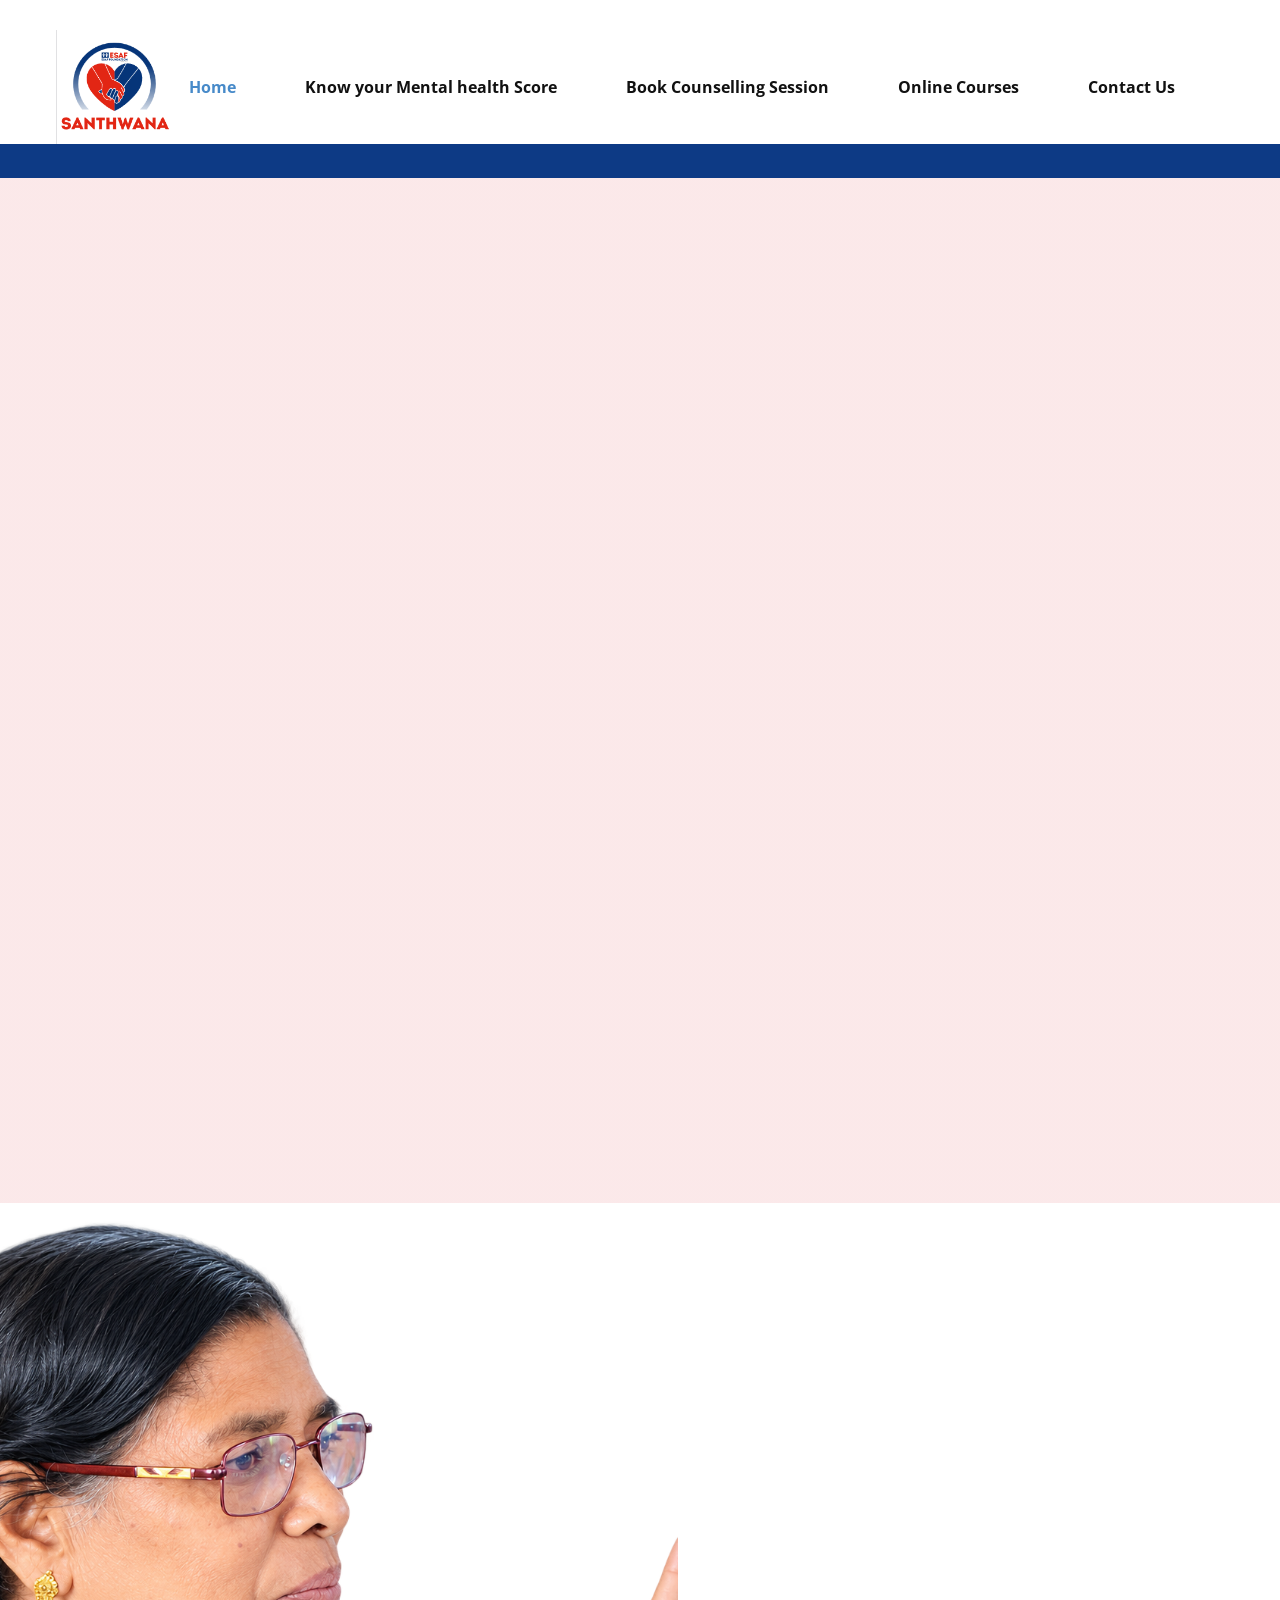
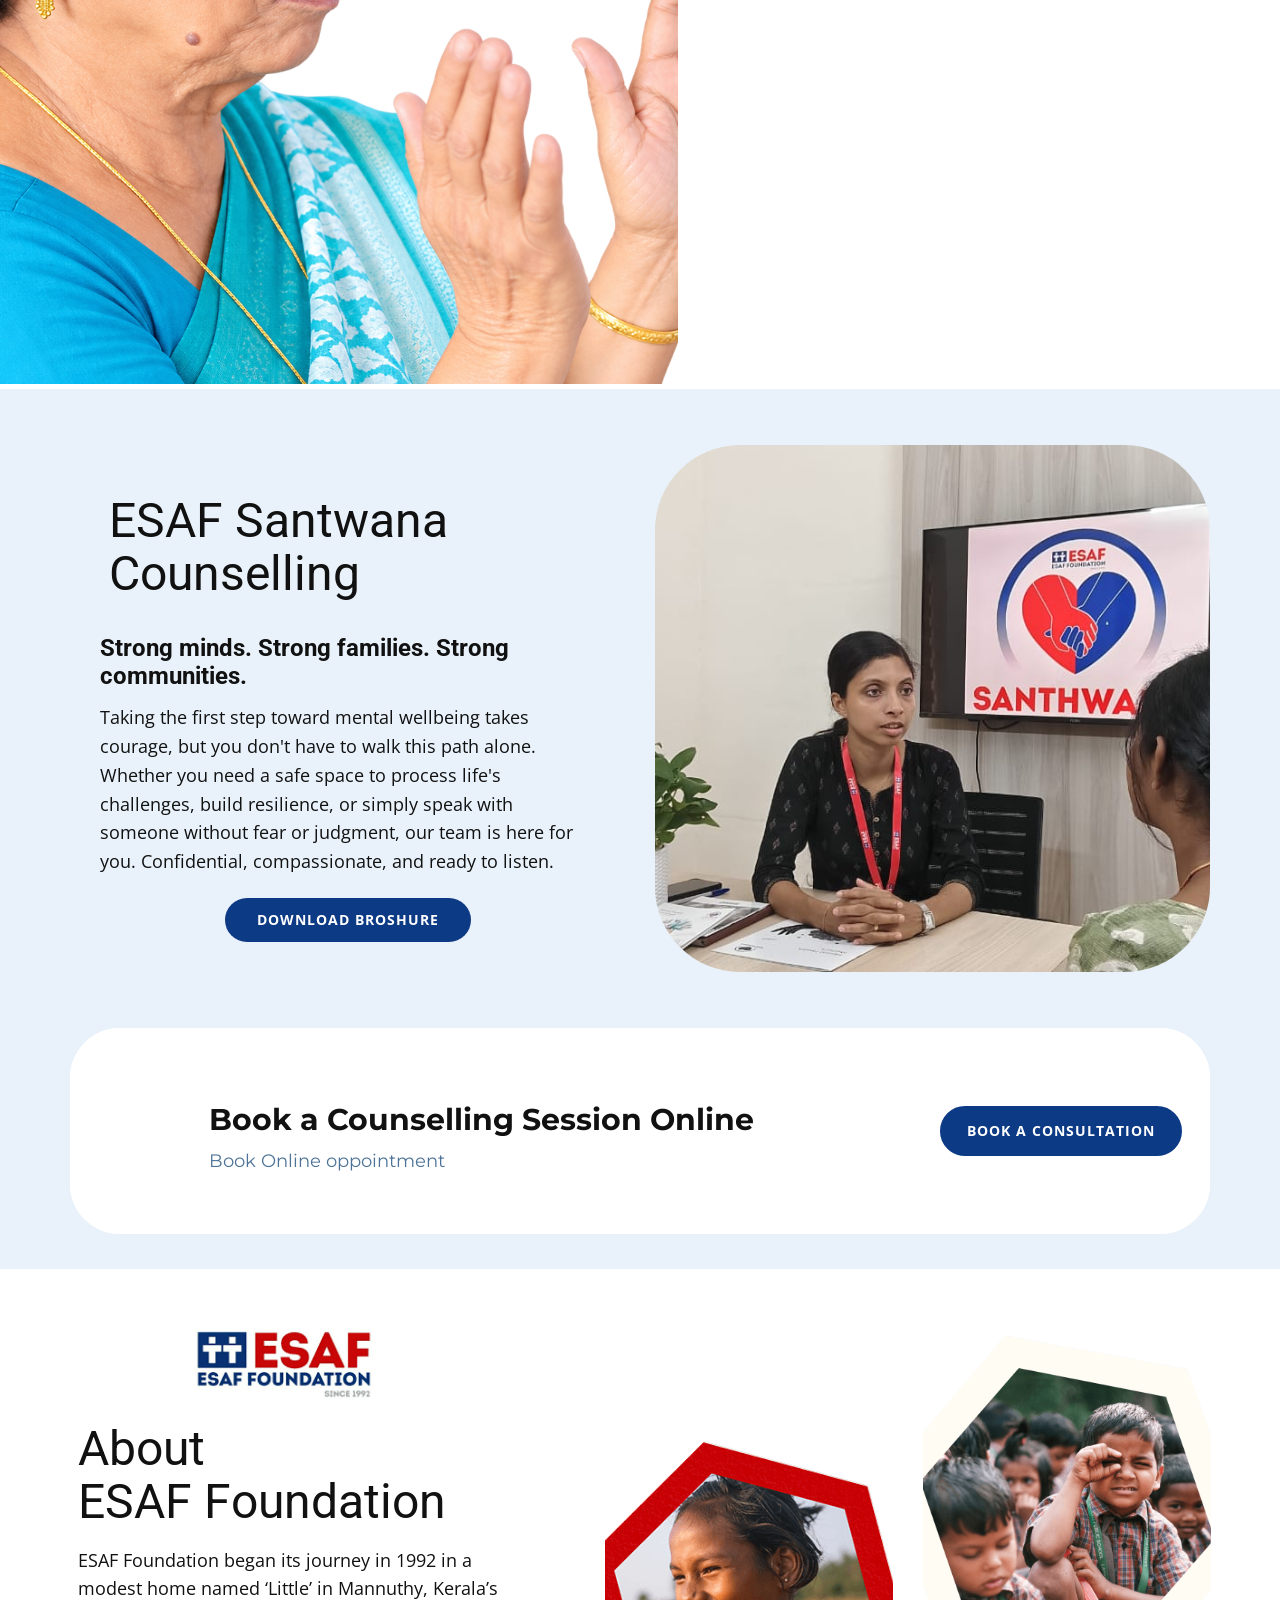
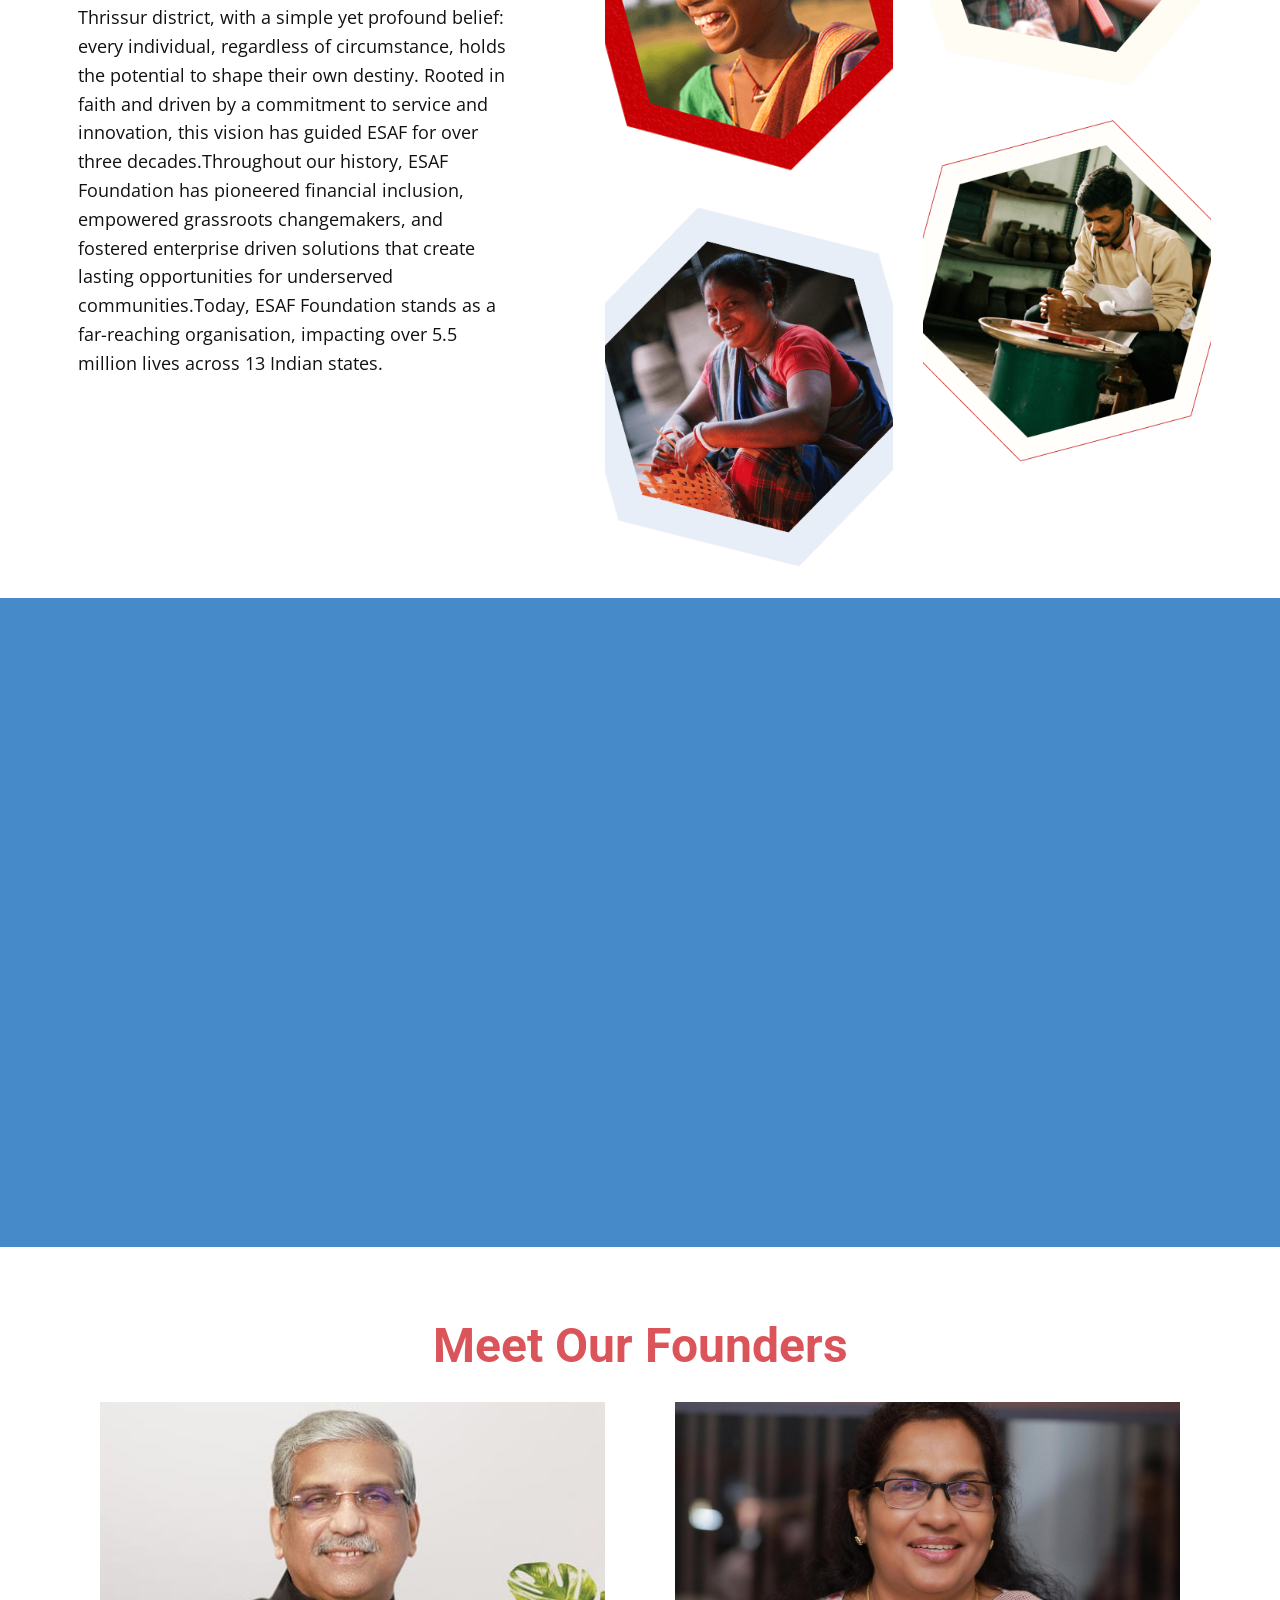
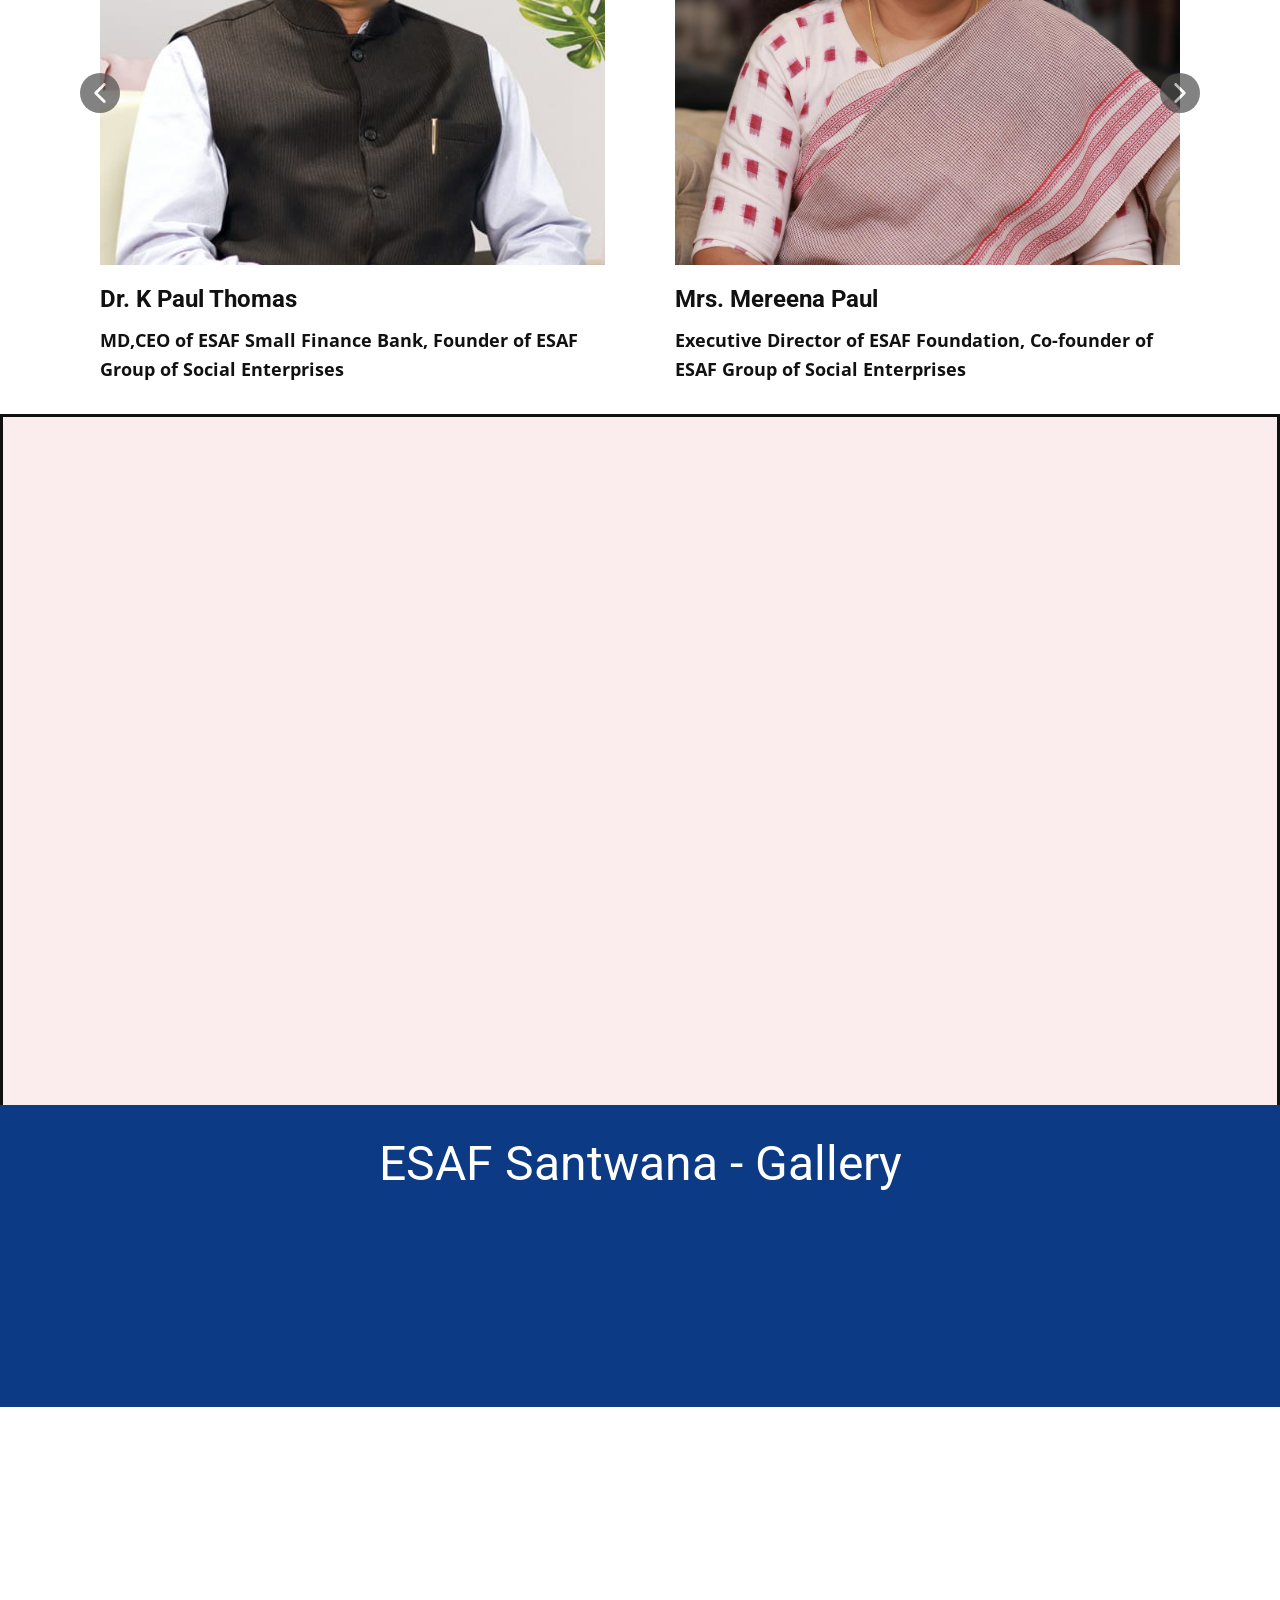
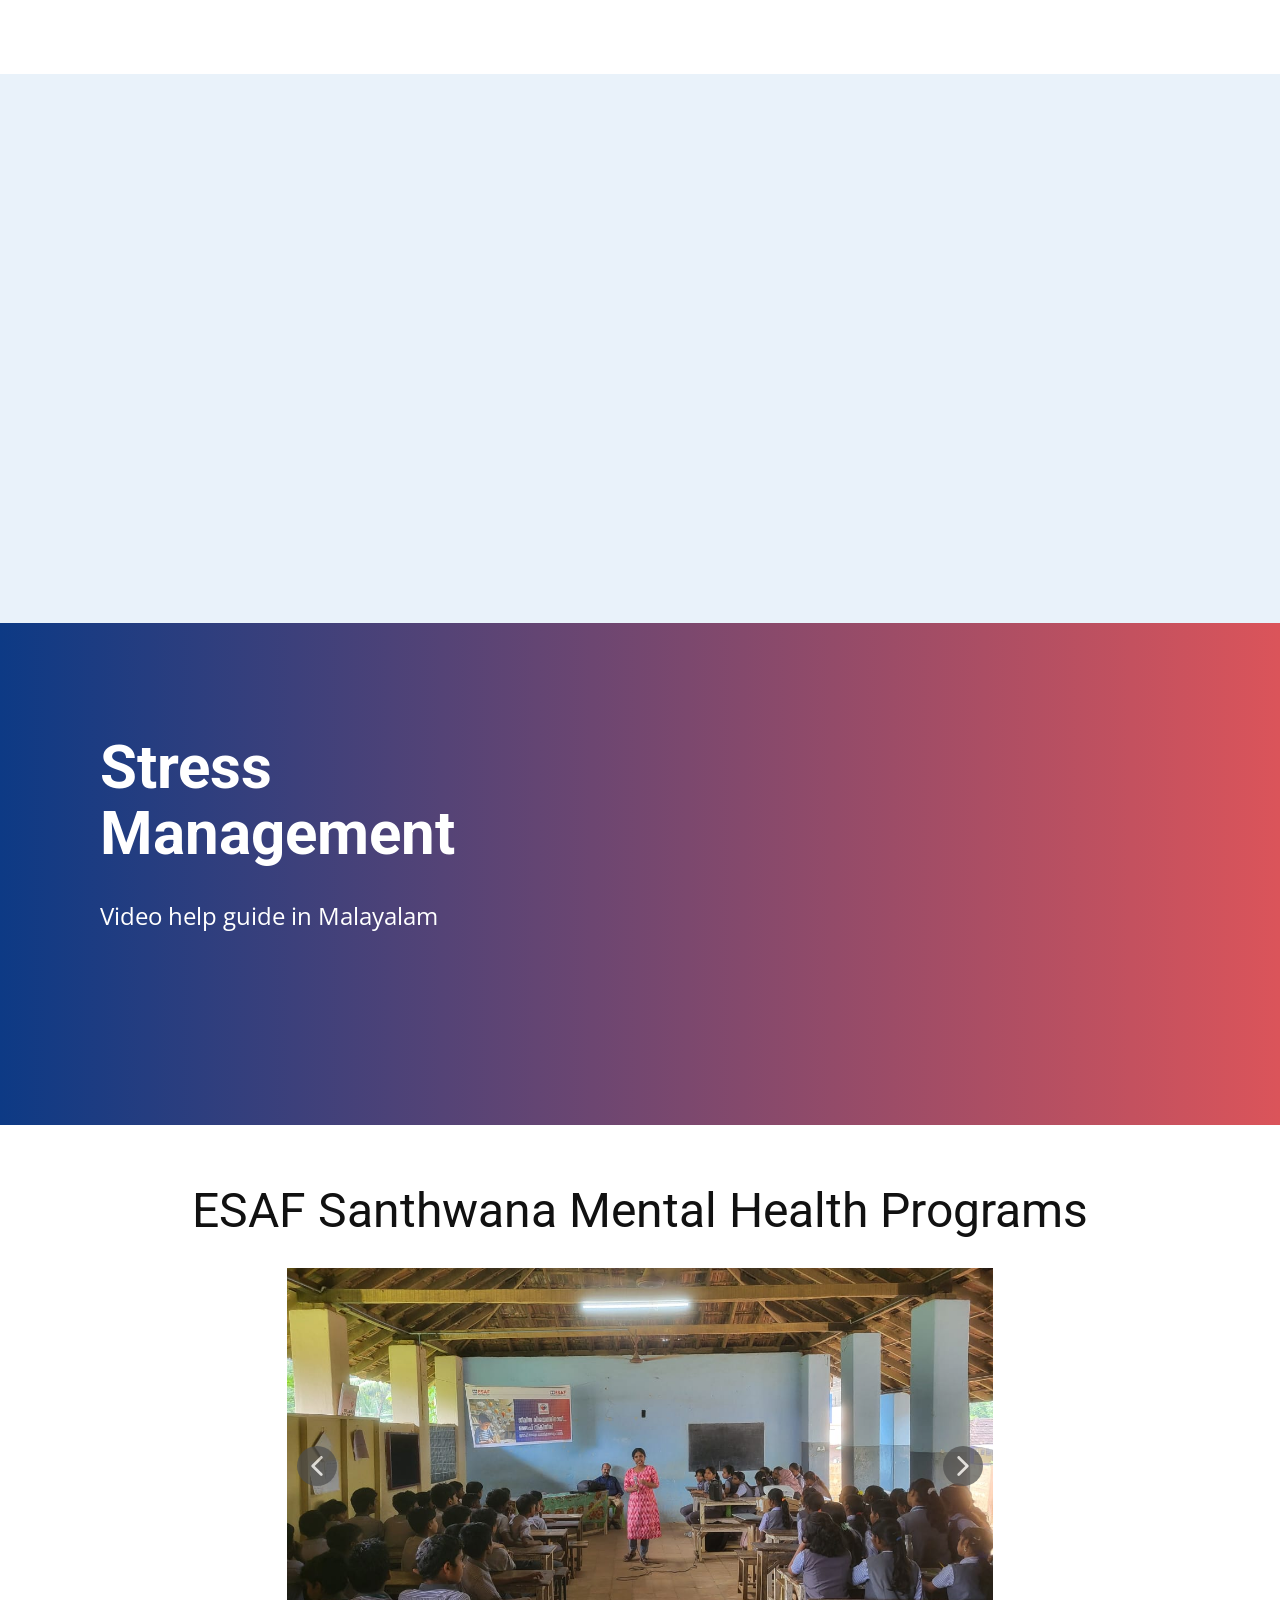
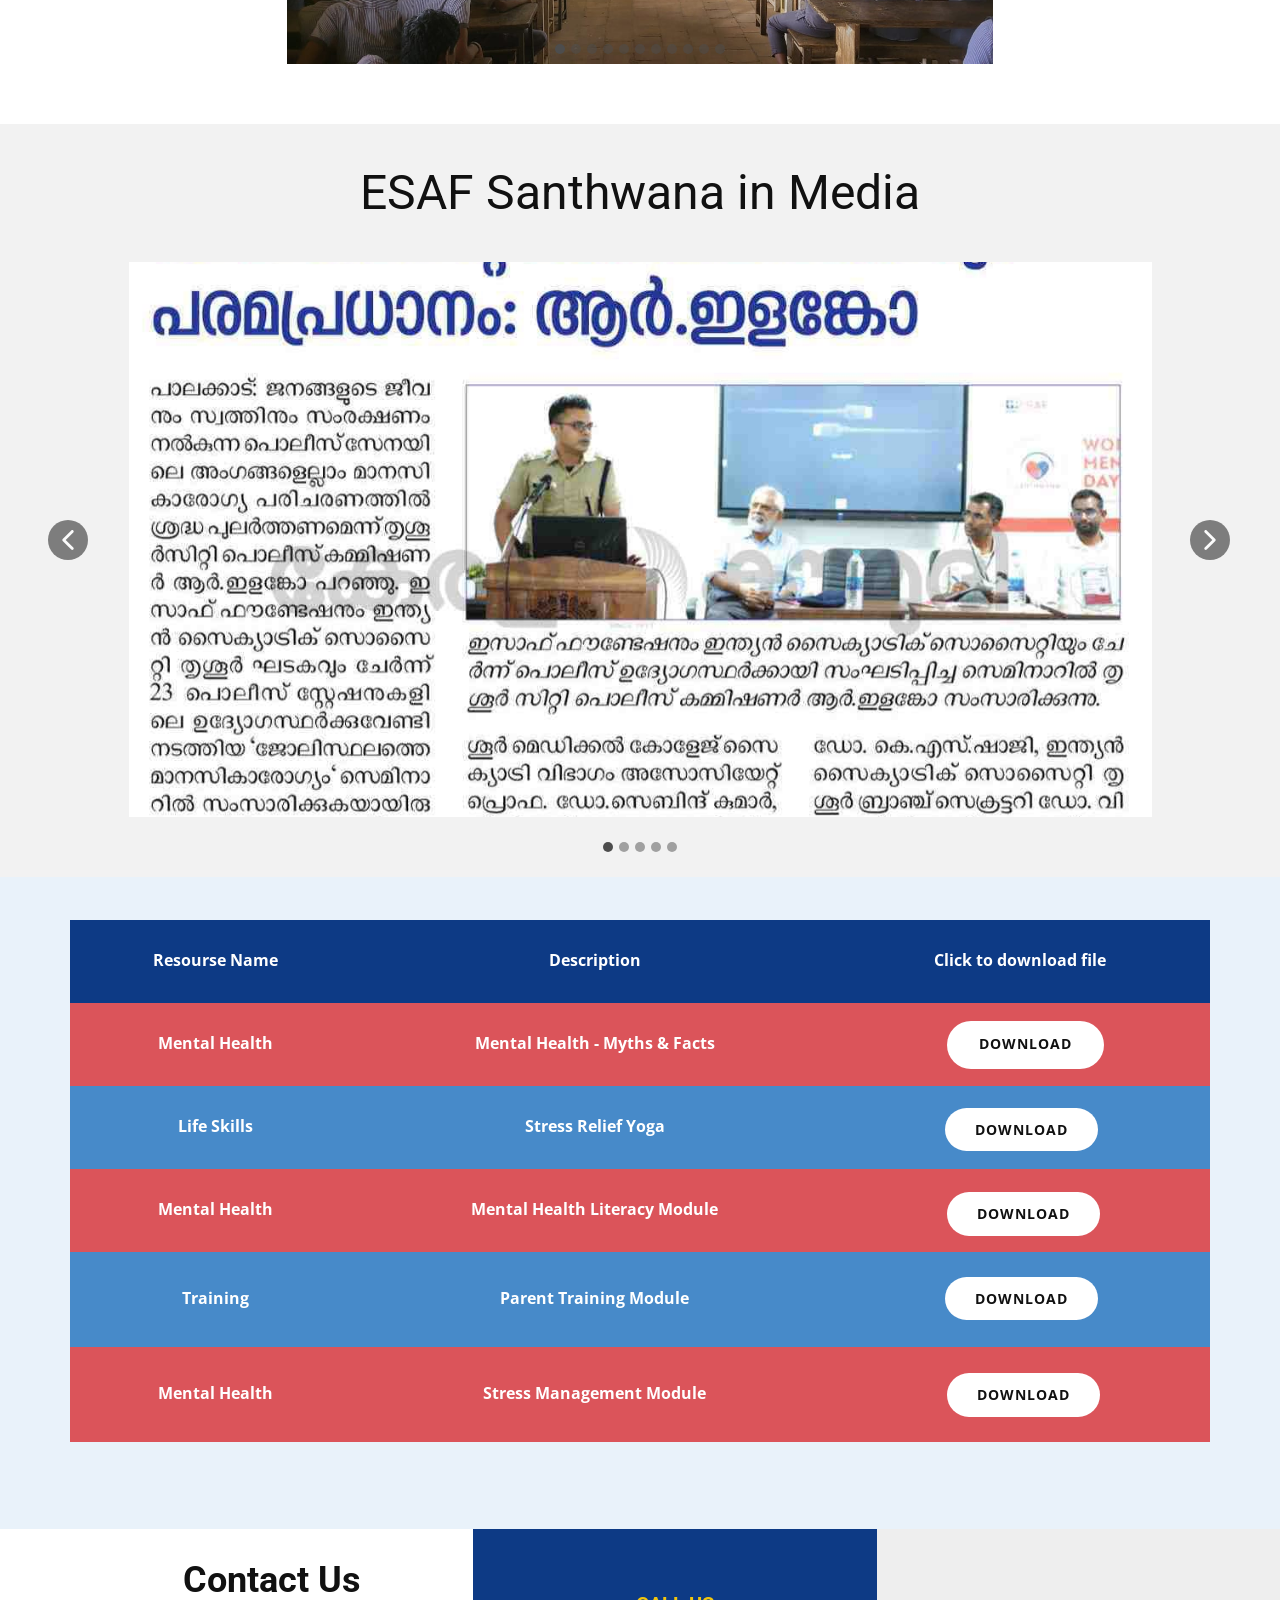
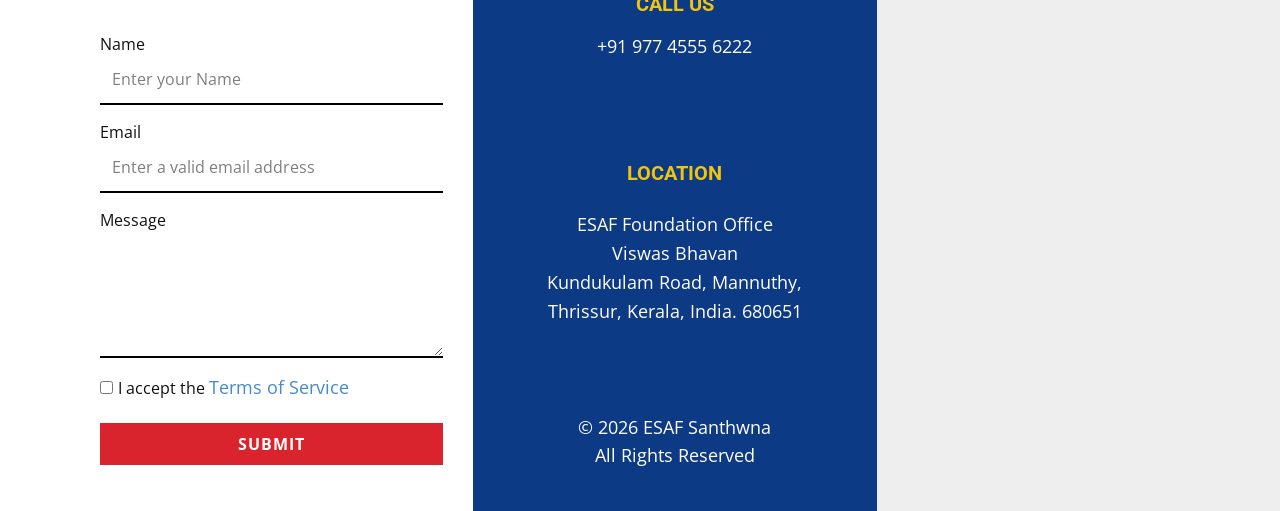
==== commit 0c32e46c: "Update index.html" ====
--- a/index.html
+++ b/index.html
@@ -961,7 +961,6 @@
     
     
     
-    <section class="u-backlink u-clearfix u-grey-80"> This <a href="https://nicepage.com/html5-template">HTML5 Template</a> was created with Nicepage 
-    </section>
+
   
-</body></html>+</body></html>
